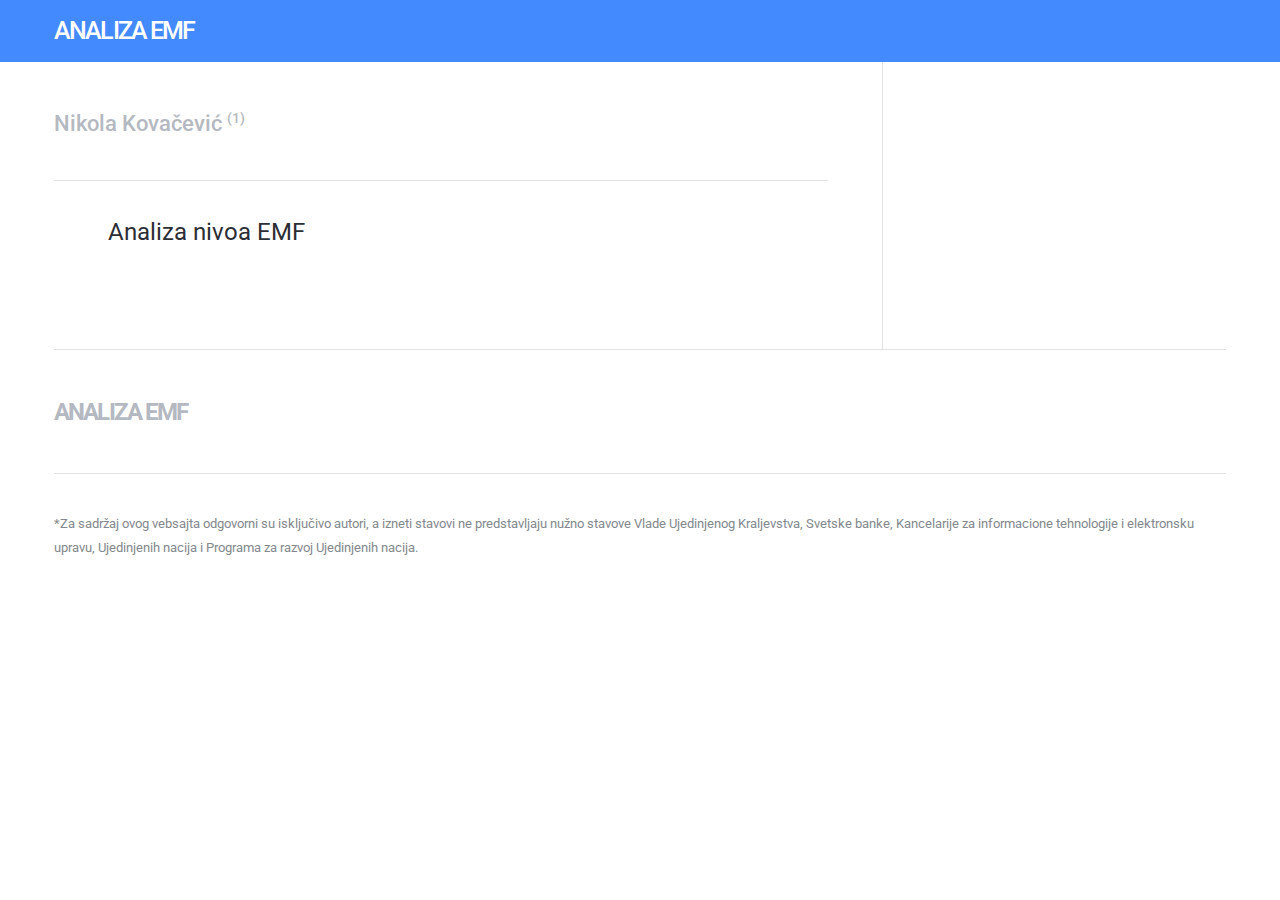
==== authors/nikola-kovacevic/index.html @ 3c8a0fc8 "Updated from Publii" ====
<!DOCTYPE html><html lang="sr"><head><meta charset="utf-8"><meta http-equiv="X-UA-Compatible" content="IE=edge"><meta name="viewport" content="width=device-width,initial-scale=1"><title>Author: Nikola Kovačević - Analiza EMF</title><meta name="robots" content="noindex, follow"><meta name="generator" content="Publii Open-Source CMS for Static Site"><link rel="alternate" type="application/atom+xml" href="https://nikolakovacevic4github.github.io/AnalizaEMF/feed.xml"><link rel="alternate" type="application/json" href="https://nikolakovacevic4github.github.io/AnalizaEMF/feed.json"><meta property="og:title" content="Nikola Kovačević"><meta property="og:site_name" content="Analiza EMF"><meta property="og:description" content=""><meta property="og:url" content="https://nikolakovacevic4github.github.io/AnalizaEMF/authors/nikola-kovacevic/"><meta property="og:type" content="website"><link rel="preconnect" href="https://fonts.gstatic.com/" crossorigin><link href="https://fonts.googleapis.com/css?family=Roboto:400,500&amp;subset=latin-ext&amp;display=swap" rel="stylesheet"><link rel="stylesheet" href="https://nikolakovacevic4github.github.io/AnalizaEMF/assets/css/style.css?v=1083d802e3f46e75f95035fd641fe7af"><script type="application/ld+json">{"@context":"http://schema.org","@type":"Organization","name":"Analiza EMF","url":"https://nikolakovacevic4github.github.io/AnalizaEMF/"}</script><script async src="https://nikolakovacevic4github.github.io/AnalizaEMF/assets/js/lazysizes.min.js?v=300b16f1c14e1537e6b064f464ab33b1"></script></head><body><header class="topbar js-top is-sticky"><div class="topbar__inner"><a class="logo" href="https://nikolakovacevic4github.github.io/AnalizaEMF/">Analiza EMF</a></div></header><div class="content"><main class="main"><div class="page"><div><h1 class="page__title box__title">Nikola Kovačević <sup>(1)</sup></h1></div></div><div class="cat cat--layout-1col"><article class="cat__item"><div class="cat__item-inner"><a href="https://nikolakovacevic4github.github.io/AnalizaEMF/analiza-nivoa-emf.html" class="cat__item-image-link" style="padding-bottom: calc(/ * 100%)"><img class="lazyload cat__item-image" src="" data-srcset="" data-sizes="auto" data-expand="300" alt=""></a><header class="u-header"><h2><a href="https://nikolakovacevic4github.github.io/AnalizaEMF/analiza-nivoa-emf.html">Analiza nivoa EMF</a></h2></header></div></article></div></main><div class="sidebar"></div><footer class="footer"><a class="footer__logo" href="https://nikolakovacevic4github.github.io/AnalizaEMF/">Analiza EMF</a><nav><ul class="footer__nav"></ul></nav><div class="footer__copyright">*Za sadržaj ovog vebsajta odgovorni su isključivo autori, a izneti stavovi ne predstavljaju nužno stavove Vlade Ujedinjenog Kraljevstva, Svetske banke, Kancelarije za informacione tehnologije i elektronsku upravu, Ujedinjenih nacija i Programa za razvoj Ujedinjenih nacija.</div></footer></div><script defer="defer" src="https://nikolakovacevic4github.github.io/AnalizaEMF/assets/js/jquery-3.2.1.slim.min.js?v=5f48fc77cac90c4778fa24ec9c57f37d"></script><script defer="defer" src="https://nikolakovacevic4github.github.io/AnalizaEMF/assets/js/scripts.min.js?v=07b53ae91f8045eab042a695e4a26034"></script></body></html>
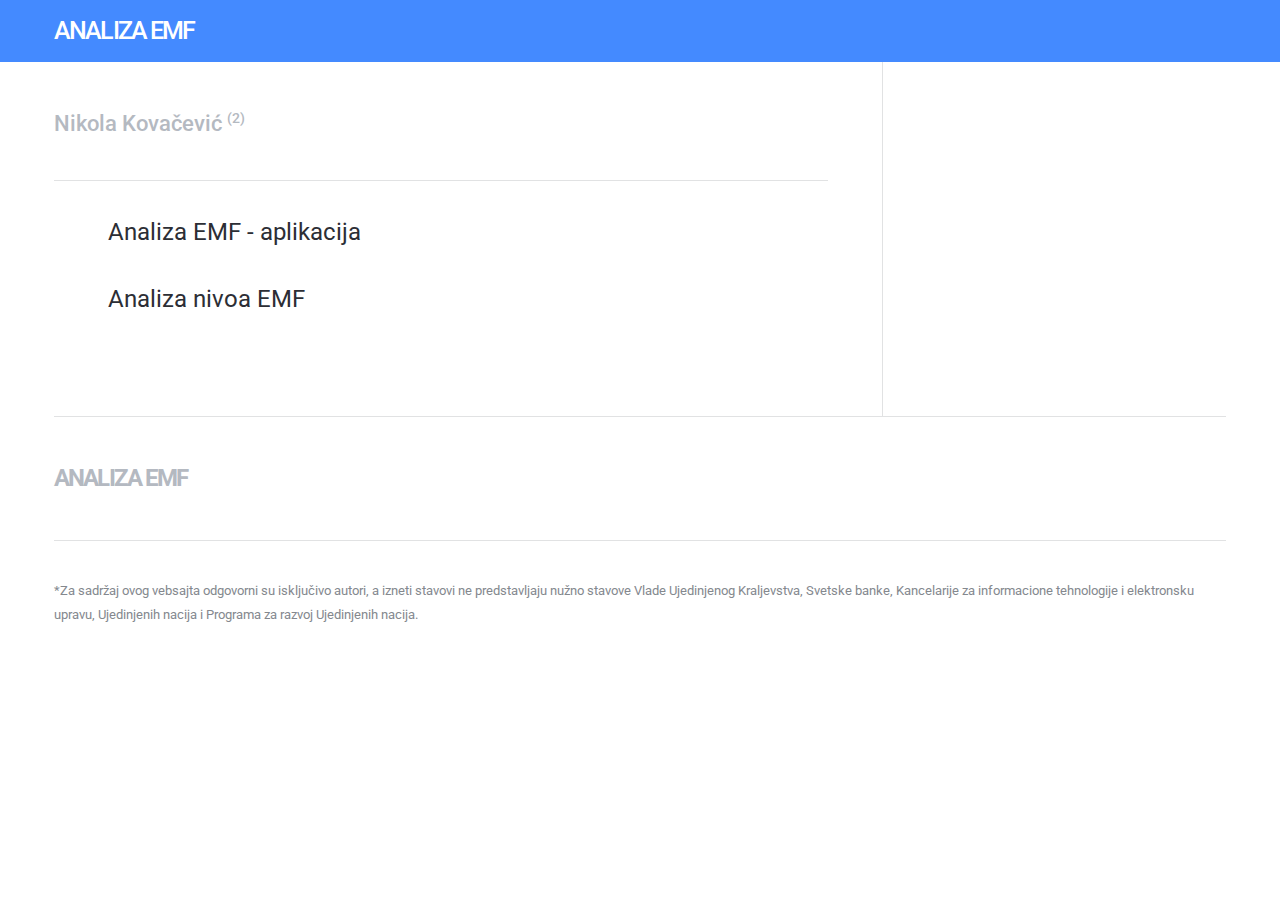
==== commit f99e2d08: "Updated from Publii" ====
--- a/authors/nikola-kovacevic/index.html
+++ b/authors/nikola-kovacevic/index.html
@@ -1 +1 @@
-<!DOCTYPE html><html lang="sr"><head><meta charset="utf-8"><meta http-equiv="X-UA-Compatible" content="IE=edge"><meta name="viewport" content="width=device-width,initial-scale=1"><title>Author: Nikola Kovačević - Analiza EMF</title><meta name="robots" content="noindex, follow"><meta name="generator" content="Publii Open-Source CMS for Static Site"><link rel="alternate" type="application/atom+xml" href="https://nikolakovacevic4github.github.io/AnalizaEMF/feed.xml"><link rel="alternate" type="application/json" href="https://nikolakovacevic4github.github.io/AnalizaEMF/feed.json"><meta property="og:title" content="Nikola Kovačević"><meta property="og:site_name" content="Analiza EMF"><meta property="og:description" content=""><meta property="og:url" content="https://nikolakovacevic4github.github.io/AnalizaEMF/authors/nikola-kovacevic/"><meta property="og:type" content="website"><link rel="preconnect" href="https://fonts.gstatic.com/" crossorigin><link href="https://fonts.googleapis.com/css?family=Roboto:400,500&amp;subset=latin-ext&amp;display=swap" rel="stylesheet"><link rel="stylesheet" href="https://nikolakovacevic4github.github.io/AnalizaEMF/assets/css/style.css?v=1083d802e3f46e75f95035fd641fe7af"><script type="application/ld+json">{"@context":"http://schema.org","@type":"Organization","name":"Analiza EMF","url":"https://nikolakovacevic4github.github.io/AnalizaEMF/"}</script><script async src="https://nikolakovacevic4github.github.io/AnalizaEMF/assets/js/lazysizes.min.js?v=300b16f1c14e1537e6b064f464ab33b1"></script></head><body><header class="topbar js-top is-sticky"><div class="topbar__inner"><a class="logo" href="https://nikolakovacevic4github.github.io/AnalizaEMF/">Analiza EMF</a></div></header><div class="content"><main class="main"><div class="page"><div><h1 class="page__title box__title">Nikola Kovačević <sup>(1)</sup></h1></div></div><div class="cat cat--layout-1col"><article class="cat__item"><div class="cat__item-inner"><a href="https://nikolakovacevic4github.github.io/AnalizaEMF/analiza-nivoa-emf.html" class="cat__item-image-link" style="padding-bottom: calc(/ * 100%)"><img class="lazyload cat__item-image" src="" data-srcset="" data-sizes="auto" data-expand="300" alt=""></a><header class="u-header"><h2><a href="https://nikolakovacevic4github.github.io/AnalizaEMF/analiza-nivoa-emf.html">Analiza nivoa EMF</a></h2></header></div></article></div></main><div class="sidebar"></div><footer class="footer"><a class="footer__logo" href="https://nikolakovacevic4github.github.io/AnalizaEMF/">Analiza EMF</a><nav><ul class="footer__nav"></ul></nav><div class="footer__copyright">*Za sadržaj ovog vebsajta odgovorni su isključivo autori, a izneti stavovi ne predstavljaju nužno stavove Vlade Ujedinjenog Kraljevstva, Svetske banke, Kancelarije za informacione tehnologije i elektronsku upravu, Ujedinjenih nacija i Programa za razvoj Ujedinjenih nacija.</div></footer></div><script defer="defer" src="https://nikolakovacevic4github.github.io/AnalizaEMF/assets/js/jquery-3.2.1.slim.min.js?v=5f48fc77cac90c4778fa24ec9c57f37d"></script><script defer="defer" src="https://nikolakovacevic4github.github.io/AnalizaEMF/assets/js/scripts.min.js?v=07b53ae91f8045eab042a695e4a26034"></script></body></html>+<!DOCTYPE html><html lang="sr"><head><meta charset="utf-8"><meta http-equiv="X-UA-Compatible" content="IE=edge"><meta name="viewport" content="width=device-width,initial-scale=1"><title>Author: Nikola Kovačević - Analiza EMF</title><meta name="robots" content="noindex, follow"><meta name="generator" content="Publii Open-Source CMS for Static Site"><link rel="alternate" type="application/atom+xml" href="https://nikolakovacevic4github.github.io/AnalizaEMF/feed.xml"><link rel="alternate" type="application/json" href="https://nikolakovacevic4github.github.io/AnalizaEMF/feed.json"><meta property="og:title" content="Nikola Kovačević"><meta property="og:site_name" content="Analiza EMF"><meta property="og:description" content=""><meta property="og:url" content="https://nikolakovacevic4github.github.io/AnalizaEMF/authors/nikola-kovacevic/"><meta property="og:type" content="website"><link rel="preconnect" href="https://fonts.gstatic.com/" crossorigin><link href="https://fonts.googleapis.com/css?family=Roboto:400,500&amp;subset=latin-ext&amp;display=swap" rel="stylesheet"><link rel="stylesheet" href="https://nikolakovacevic4github.github.io/AnalizaEMF/assets/css/style.css?v=1083d802e3f46e75f95035fd641fe7af"><script type="application/ld+json">{"@context":"http://schema.org","@type":"Organization","name":"Analiza EMF","url":"https://nikolakovacevic4github.github.io/AnalizaEMF/"}</script><script async src="https://nikolakovacevic4github.github.io/AnalizaEMF/assets/js/lazysizes.min.js?v=300b16f1c14e1537e6b064f464ab33b1"></script></head><body><header class="topbar js-top is-sticky"><div class="topbar__inner"><a class="logo" href="https://nikolakovacevic4github.github.io/AnalizaEMF/">Analiza EMF</a></div></header><div class="content"><main class="main"><div class="page"><div><h1 class="page__title box__title">Nikola Kovačević <sup>(2)</sup></h1></div></div><div class="cat cat--layout-1col"><article class="cat__item"><div class="cat__item-inner"><a href="https://nikolakovacevic4github.github.io/AnalizaEMF/analiza-emf-aplikacija.html" class="cat__item-image-link" style="padding-bottom: calc(/ * 100%)"><img class="lazyload cat__item-image" src="" data-srcset="" data-sizes="auto" data-expand="300" alt=""></a><header class="u-header"><h2><a href="https://nikolakovacevic4github.github.io/AnalizaEMF/analiza-emf-aplikacija.html">Analiza EMF - aplikacija</a></h2></header></div></article><article class="cat__item"><div class="cat__item-inner"><a href="https://nikolakovacevic4github.github.io/AnalizaEMF/analiza-nivoa-emf.html" class="cat__item-image-link" style="padding-bottom: calc(/ * 100%)"><img class="lazyload cat__item-image" src="" data-srcset="" data-sizes="auto" data-expand="300" alt=""></a><header class="u-header"><h2><a href="https://nikolakovacevic4github.github.io/AnalizaEMF/analiza-nivoa-emf.html">Analiza nivoa EMF</a></h2></header></div></article></div></main><div class="sidebar"></div><footer class="footer"><a class="footer__logo" href="https://nikolakovacevic4github.github.io/AnalizaEMF/">Analiza EMF</a><nav><ul class="footer__nav"></ul></nav><div class="footer__copyright">*Za sadržaj ovog vebsajta odgovorni su isključivo autori, a izneti stavovi ne predstavljaju nužno stavove Vlade Ujedinjenog Kraljevstva, Svetske banke, Kancelarije za informacione tehnologije i elektronsku upravu, Ujedinjenih nacija i Programa za razvoj Ujedinjenih nacija.</div></footer></div><script defer="defer" src="https://nikolakovacevic4github.github.io/AnalizaEMF/assets/js/jquery-3.2.1.slim.min.js?v=5f48fc77cac90c4778fa24ec9c57f37d"></script><script defer="defer" src="https://nikolakovacevic4github.github.io/AnalizaEMF/assets/js/scripts.min.js?v=07b53ae91f8045eab042a695e4a26034"></script></body></html>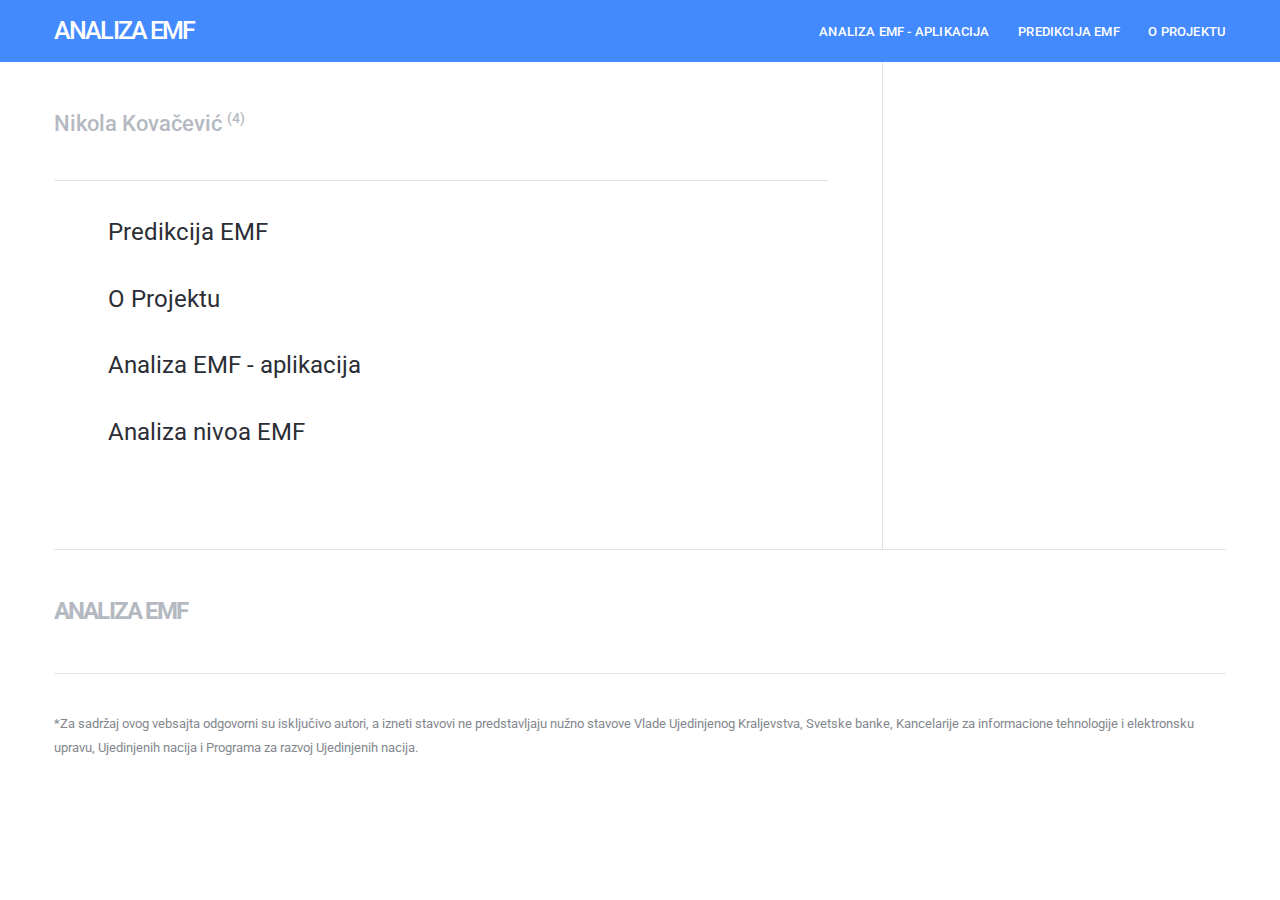
==== commit 1c721acd: "Updated from Publii" ====
--- a/authors/nikola-kovacevic/index.html
+++ b/authors/nikola-kovacevic/index.html
@@ -1 +1 @@
-<!DOCTYPE html><html lang="sr"><head><meta charset="utf-8"><meta http-equiv="X-UA-Compatible" content="IE=edge"><meta name="viewport" content="width=device-width,initial-scale=1"><title>Author: Nikola Kovačević - Analiza EMF</title><meta name="robots" content="noindex, follow"><meta name="generator" content="Publii Open-Source CMS for Static Site"><link rel="alternate" type="application/atom+xml" href="https://nikolakovacevic4github.github.io/AnalizaEMF/feed.xml"><link rel="alternate" type="application/json" href="https://nikolakovacevic4github.github.io/AnalizaEMF/feed.json"><meta property="og:title" content="Nikola Kovačević"><meta property="og:site_name" content="Analiza EMF"><meta property="og:description" content=""><meta property="og:url" content="https://nikolakovacevic4github.github.io/AnalizaEMF/authors/nikola-kovacevic/"><meta property="og:type" content="website"><link rel="preconnect" href="https://fonts.gstatic.com/" crossorigin><link href="https://fonts.googleapis.com/css?family=Roboto:400,500&amp;subset=latin-ext&amp;display=swap" rel="stylesheet"><link rel="stylesheet" href="https://nikolakovacevic4github.github.io/AnalizaEMF/assets/css/style.css?v=1083d802e3f46e75f95035fd641fe7af"><script type="application/ld+json">{"@context":"http://schema.org","@type":"Organization","name":"Analiza EMF","url":"https://nikolakovacevic4github.github.io/AnalizaEMF/"}</script><script async src="https://nikolakovacevic4github.github.io/AnalizaEMF/assets/js/lazysizes.min.js?v=300b16f1c14e1537e6b064f464ab33b1"></script></head><body><header class="topbar js-top is-sticky"><div class="topbar__inner"><a class="logo" href="https://nikolakovacevic4github.github.io/AnalizaEMF/">Analiza EMF</a></div></header><div class="content"><main class="main"><div class="page"><div><h1 class="page__title box__title">Nikola Kovačević <sup>(2)</sup></h1></div></div><div class="cat cat--layout-1col"><article class="cat__item"><div class="cat__item-inner"><a href="https://nikolakovacevic4github.github.io/AnalizaEMF/analiza-emf-aplikacija.html" class="cat__item-image-link" style="padding-bottom: calc(/ * 100%)"><img class="lazyload cat__item-image" src="" data-srcset="" data-sizes="auto" data-expand="300" alt=""></a><header class="u-header"><h2><a href="https://nikolakovacevic4github.github.io/AnalizaEMF/analiza-emf-aplikacija.html">Analiza EMF - aplikacija</a></h2></header></div></article><article class="cat__item"><div class="cat__item-inner"><a href="https://nikolakovacevic4github.github.io/AnalizaEMF/analiza-nivoa-emf.html" class="cat__item-image-link" style="padding-bottom: calc(/ * 100%)"><img class="lazyload cat__item-image" src="" data-srcset="" data-sizes="auto" data-expand="300" alt=""></a><header class="u-header"><h2><a href="https://nikolakovacevic4github.github.io/AnalizaEMF/analiza-nivoa-emf.html">Analiza nivoa EMF</a></h2></header></div></article></div></main><div class="sidebar"></div><footer class="footer"><a class="footer__logo" href="https://nikolakovacevic4github.github.io/AnalizaEMF/">Analiza EMF</a><nav><ul class="footer__nav"></ul></nav><div class="footer__copyright">*Za sadržaj ovog vebsajta odgovorni su isključivo autori, a izneti stavovi ne predstavljaju nužno stavove Vlade Ujedinjenog Kraljevstva, Svetske banke, Kancelarije za informacione tehnologije i elektronsku upravu, Ujedinjenih nacija i Programa za razvoj Ujedinjenih nacija.</div></footer></div><script defer="defer" src="https://nikolakovacevic4github.github.io/AnalizaEMF/assets/js/jquery-3.2.1.slim.min.js?v=5f48fc77cac90c4778fa24ec9c57f37d"></script><script defer="defer" src="https://nikolakovacevic4github.github.io/AnalizaEMF/assets/js/scripts.min.js?v=07b53ae91f8045eab042a695e4a26034"></script></body></html>+<!DOCTYPE html><html lang="sr"><head><meta charset="utf-8"><meta http-equiv="X-UA-Compatible" content="IE=edge"><meta name="viewport" content="width=device-width,initial-scale=1"><title>Author: Nikola Kovačević - Analiza EMF</title><meta name="robots" content="noindex, follow"><meta name="generator" content="Publii Open-Source CMS for Static Site"><link rel="alternate" type="application/atom+xml" href="https://nikolakovacevic4github.github.io/AnalizaEMF/feed.xml"><link rel="alternate" type="application/json" href="https://nikolakovacevic4github.github.io/AnalizaEMF/feed.json"><meta property="og:title" content="Nikola Kovačević"><meta property="og:site_name" content="Analiza EMF"><meta property="og:description" content=""><meta property="og:url" content="https://nikolakovacevic4github.github.io/AnalizaEMF/authors/nikola-kovacevic/"><meta property="og:type" content="website"><link rel="preconnect" href="https://fonts.gstatic.com/" crossorigin><link href="https://fonts.googleapis.com/css?family=Roboto:400,500&amp;subset=latin-ext&amp;display=swap" rel="stylesheet"><link rel="stylesheet" href="https://nikolakovacevic4github.github.io/AnalizaEMF/assets/css/style.css?v=1083d802e3f46e75f95035fd641fe7af"><script type="application/ld+json">{"@context":"http://schema.org","@type":"Organization","name":"Analiza EMF","url":"https://nikolakovacevic4github.github.io/AnalizaEMF/"}</script><script async src="https://nikolakovacevic4github.github.io/AnalizaEMF/assets/js/lazysizes.min.js?v=300b16f1c14e1537e6b064f464ab33b1"></script></head><body><header class="topbar js-top is-sticky"><div class="topbar__inner"><a class="logo" href="https://nikolakovacevic4github.github.io/AnalizaEMF/">Analiza EMF</a><nav class="navbar js-navbar"><button class="navbar__toggle js-navbar__toggle">Menu</button><ul class="navbar__menu"><li><a href="https://nikolakovacevic4github.github.io/AnalizaEMF/analiza-emf-aplikacija.html" target="_self">Analiza EMF - aplikacija</a></li><li><a href="https://nikolakovacevic4github.github.io/AnalizaEMF/predikcija-emf.html" target="_self">Predikcija EMF</a></li><li><a href="https://nikolakovacevic4github.github.io/AnalizaEMF/o-projektu.html" target="_self">O projektu</a></li></ul></nav></div></header><div class="content"><main class="main"><div class="page"><div><h1 class="page__title box__title">Nikola Kovačević <sup>(4)</sup></h1></div></div><div class="cat cat--layout-1col"><article class="cat__item"><div class="cat__item-inner"><a href="https://nikolakovacevic4github.github.io/AnalizaEMF/predikcija-emf.html" class="cat__item-image-link" style="padding-bottom: calc(/ * 100%)"><img class="lazyload cat__item-image" src="" data-srcset="" data-sizes="auto" data-expand="300" alt=""></a><header class="u-header"><h2><a href="https://nikolakovacevic4github.github.io/AnalizaEMF/predikcija-emf.html">Predikcija EMF</a></h2></header></div></article><article class="cat__item"><div class="cat__item-inner"><a href="https://nikolakovacevic4github.github.io/AnalizaEMF/o-projektu.html" class="cat__item-image-link" style="padding-bottom: calc(/ * 100%)"><img class="lazyload cat__item-image" src="" data-srcset="" data-sizes="auto" data-expand="300" alt=""></a><header class="u-header"><h2><a href="https://nikolakovacevic4github.github.io/AnalizaEMF/o-projektu.html">O Projektu</a></h2></header></div></article><article class="cat__item"><div class="cat__item-inner"><a href="https://nikolakovacevic4github.github.io/AnalizaEMF/analiza-emf-aplikacija.html" class="cat__item-image-link" style="padding-bottom: calc(/ * 100%)"><img class="lazyload cat__item-image" src="" data-srcset="" data-sizes="auto" data-expand="300" alt=""></a><header class="u-header"><h2><a href="https://nikolakovacevic4github.github.io/AnalizaEMF/analiza-emf-aplikacija.html">Analiza EMF - aplikacija</a></h2></header></div></article><article class="cat__item"><div class="cat__item-inner"><a href="https://nikolakovacevic4github.github.io/AnalizaEMF/analiza-nivoa-emf.html" class="cat__item-image-link" style="padding-bottom: calc(/ * 100%)"><img class="lazyload cat__item-image" src="" data-srcset="" data-sizes="auto" data-expand="300" alt=""></a><header class="u-header"><h2><a href="https://nikolakovacevic4github.github.io/AnalizaEMF/analiza-nivoa-emf.html">Analiza nivoa EMF</a></h2></header></div></article></div></main><div class="sidebar"></div><footer class="footer"><a class="footer__logo" href="https://nikolakovacevic4github.github.io/AnalizaEMF/">Analiza EMF</a><nav><ul class="footer__nav"></ul></nav><div class="footer__copyright">*Za sadržaj ovog vebsajta odgovorni su isključivo autori, a izneti stavovi ne predstavljaju nužno stavove Vlade Ujedinjenog Kraljevstva, Svetske banke, Kancelarije za informacione tehnologije i elektronsku upravu, Ujedinjenih nacija i Programa za razvoj Ujedinjenih nacija.</div></footer></div><script defer="defer" src="https://nikolakovacevic4github.github.io/AnalizaEMF/assets/js/jquery-3.2.1.slim.min.js?v=5f48fc77cac90c4778fa24ec9c57f37d"></script><script defer="defer" src="https://nikolakovacevic4github.github.io/AnalizaEMF/assets/js/scripts.min.js?v=07b53ae91f8045eab042a695e4a26034"></script></body></html>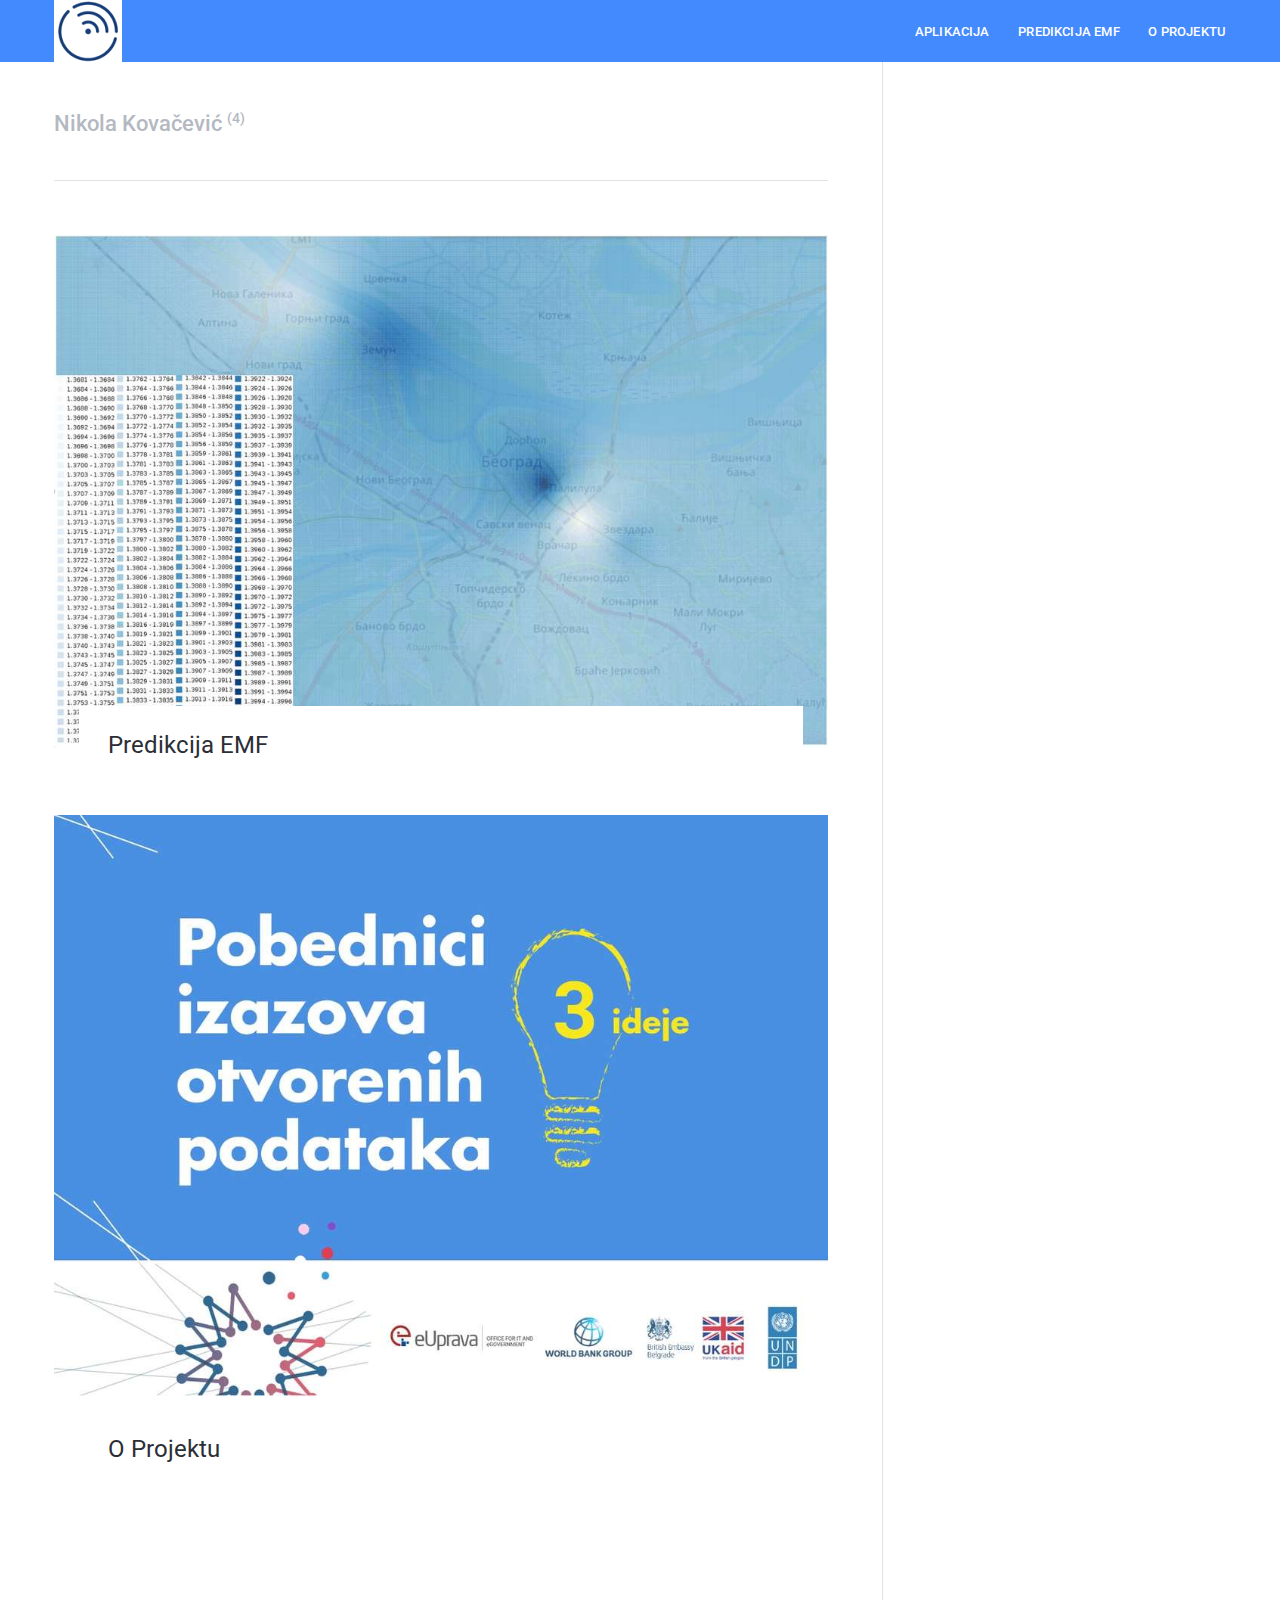
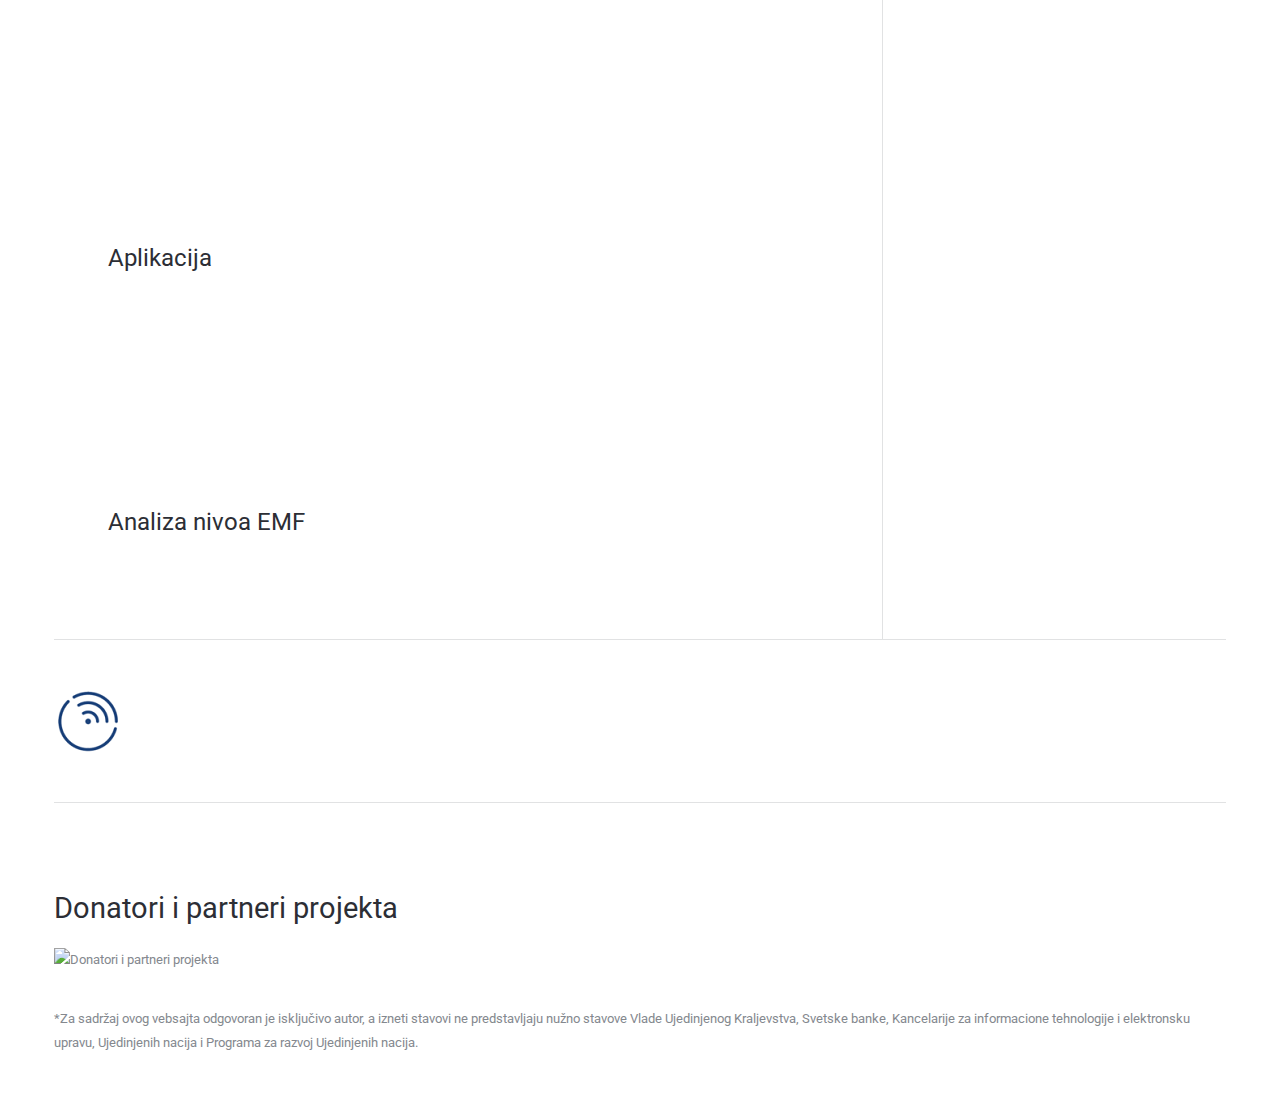
==== commit a0705216: "Updated from Publii" ====
--- a/authors/nikola-kovacevic/index.html
+++ b/authors/nikola-kovacevic/index.html
@@ -1 +1 @@
-<!DOCTYPE html><html lang="sr"><head><meta charset="utf-8"><meta http-equiv="X-UA-Compatible" content="IE=edge"><meta name="viewport" content="width=device-width,initial-scale=1"><title>Author: Nikola Kovačević - Analiza EMF</title><meta name="robots" content="noindex, follow"><meta name="generator" content="Publii Open-Source CMS for Static Site"><link rel="alternate" type="application/atom+xml" href="https://nikolakovacevic4github.github.io/AnalizaEMF/feed.xml"><link rel="alternate" type="application/json" href="https://nikolakovacevic4github.github.io/AnalizaEMF/feed.json"><meta property="og:title" content="Nikola Kovačević"><meta property="og:site_name" content="Analiza EMF"><meta property="og:description" content=""><meta property="og:url" content="https://nikolakovacevic4github.github.io/AnalizaEMF/authors/nikola-kovacevic/"><meta property="og:type" content="website"><link rel="preconnect" href="https://fonts.gstatic.com/" crossorigin><link href="https://fonts.googleapis.com/css?family=Roboto:400,500&amp;subset=latin-ext&amp;display=swap" rel="stylesheet"><link rel="stylesheet" href="https://nikolakovacevic4github.github.io/AnalizaEMF/assets/css/style.css?v=1083d802e3f46e75f95035fd641fe7af"><script type="application/ld+json">{"@context":"http://schema.org","@type":"Organization","name":"Analiza EMF","url":"https://nikolakovacevic4github.github.io/AnalizaEMF/"}</script><script async src="https://nikolakovacevic4github.github.io/AnalizaEMF/assets/js/lazysizes.min.js?v=300b16f1c14e1537e6b064f464ab33b1"></script></head><body><header class="topbar js-top is-sticky"><div class="topbar__inner"><a class="logo" href="https://nikolakovacevic4github.github.io/AnalizaEMF/">Analiza EMF</a><nav class="navbar js-navbar"><button class="navbar__toggle js-navbar__toggle">Menu</button><ul class="navbar__menu"><li><a href="https://nikolakovacevic4github.github.io/AnalizaEMF/analiza-emf-aplikacija.html" target="_self">Analiza EMF - aplikacija</a></li><li><a href="https://nikolakovacevic4github.github.io/AnalizaEMF/predikcija-emf.html" target="_self">Predikcija EMF</a></li><li><a href="https://nikolakovacevic4github.github.io/AnalizaEMF/o-projektu.html" target="_self">O projektu</a></li></ul></nav></div></header><div class="content"><main class="main"><div class="page"><div><h1 class="page__title box__title">Nikola Kovačević <sup>(4)</sup></h1></div></div><div class="cat cat--layout-1col"><article class="cat__item"><div class="cat__item-inner"><a href="https://nikolakovacevic4github.github.io/AnalizaEMF/predikcija-emf.html" class="cat__item-image-link" style="padding-bottom: calc(/ * 100%)"><img class="lazyload cat__item-image" src="" data-srcset="" data-sizes="auto" data-expand="300" alt=""></a><header class="u-header"><h2><a href="https://nikolakovacevic4github.github.io/AnalizaEMF/predikcija-emf.html">Predikcija EMF</a></h2></header></div></article><article class="cat__item"><div class="cat__item-inner"><a href="https://nikolakovacevic4github.github.io/AnalizaEMF/o-projektu.html" class="cat__item-image-link" style="padding-bottom: calc(/ * 100%)"><img class="lazyload cat__item-image" src="" data-srcset="" data-sizes="auto" data-expand="300" alt=""></a><header class="u-header"><h2><a href="https://nikolakovacevic4github.github.io/AnalizaEMF/o-projektu.html">O Projektu</a></h2></header></div></article><article class="cat__item"><div class="cat__item-inner"><a href="https://nikolakovacevic4github.github.io/AnalizaEMF/analiza-emf-aplikacija.html" class="cat__item-image-link" style="padding-bottom: calc(/ * 100%)"><img class="lazyload cat__item-image" src="" data-srcset="" data-sizes="auto" data-expand="300" alt=""></a><header class="u-header"><h2><a href="https://nikolakovacevic4github.github.io/AnalizaEMF/analiza-emf-aplikacija.html">Analiza EMF - aplikacija</a></h2></header></div></article><article class="cat__item"><div class="cat__item-inner"><a href="https://nikolakovacevic4github.github.io/AnalizaEMF/analiza-nivoa-emf.html" class="cat__item-image-link" style="padding-bottom: calc(/ * 100%)"><img class="lazyload cat__item-image" src="" data-srcset="" data-sizes="auto" data-expand="300" alt=""></a><header class="u-header"><h2><a href="https://nikolakovacevic4github.github.io/AnalizaEMF/analiza-nivoa-emf.html">Analiza nivoa EMF</a></h2></header></div></article></div></main><div class="sidebar"></div><footer class="footer"><a class="footer__logo" href="https://nikolakovacevic4github.github.io/AnalizaEMF/">Analiza EMF</a><nav><ul class="footer__nav"></ul></nav><div class="footer__copyright">*Za sadržaj ovog vebsajta odgovorni su isključivo autori, a izneti stavovi ne predstavljaju nužno stavove Vlade Ujedinjenog Kraljevstva, Svetske banke, Kancelarije za informacione tehnologije i elektronsku upravu, Ujedinjenih nacija i Programa za razvoj Ujedinjenih nacija.</div></footer></div><script defer="defer" src="https://nikolakovacevic4github.github.io/AnalizaEMF/assets/js/jquery-3.2.1.slim.min.js?v=5f48fc77cac90c4778fa24ec9c57f37d"></script><script defer="defer" src="https://nikolakovacevic4github.github.io/AnalizaEMF/assets/js/scripts.min.js?v=07b53ae91f8045eab042a695e4a26034"></script></body></html>+<!DOCTYPE html><html lang="sr"><head><meta charset="utf-8"><meta http-equiv="X-UA-Compatible" content="IE=edge"><meta name="viewport" content="width=device-width,initial-scale=1"><title>Author: Nikola Kovačević - Analiza EMF</title><meta name="robots" content="noindex, follow"><meta name="generator" content="Publii Open-Source CMS for Static Site"><link rel="alternate" type="application/atom+xml" href="https://nikolakovacevic4github.github.io/AnalizaEMF/feed.xml"><link rel="alternate" type="application/json" href="https://nikolakovacevic4github.github.io/AnalizaEMF/feed.json"><meta property="og:title" content="Nikola Kovačević"><meta property="og:image" content="https://nikolakovacevic4github.github.io/AnalizaEMF/media/website/emflogo2.png"><meta property="og:site_name" content="Analiza EMF"><meta property="og:description" content=""><meta property="og:url" content="https://nikolakovacevic4github.github.io/AnalizaEMF/authors/nikola-kovacevic/"><meta property="og:type" content="website"><link rel="shortcut icon" href="https://nikolakovacevic4github.github.io/AnalizaEMF/media/website/favicon.png" type="image/png"><link rel="preconnect" href="https://fonts.gstatic.com/" crossorigin><link href="https://fonts.googleapis.com/css?family=Roboto:400,500&amp;subset=latin-ext&amp;display=swap" rel="stylesheet"><link rel="stylesheet" href="https://nikolakovacevic4github.github.io/AnalizaEMF/assets/css/style.css?v=e02e9b74ac409039eeaef59bd14a751e"><script type="application/ld+json">{"@context":"http://schema.org","@type":"Organization","name":"Analiza EMF","logo":"https://nikolakovacevic4github.github.io/AnalizaEMF/media/website/emflogo2.png","url":"https://nikolakovacevic4github.github.io/AnalizaEMF/"}</script><script async src="https://nikolakovacevic4github.github.io/AnalizaEMF/assets/js/lazysizes.min.js?v=300b16f1c14e1537e6b064f464ab33b1"></script></head><body><header class="topbar js-top is-sticky"><div class="topbar__inner"><a class="logo" href="https://nikolakovacevic4github.github.io/AnalizaEMF/"><img src="https://nikolakovacevic4github.github.io/AnalizaEMF/media/website/emflogo2.png" alt="Analiza EMF"></a><nav class="navbar js-navbar"><button class="navbar__toggle js-navbar__toggle">Menu</button><ul class="navbar__menu"><li><a href="https://nikolakovacevic4github.github.io/AnalizaEMF/analiza-emf-aplikacija.html" target="_self">Aplikacija</a></li><li><a href="https://nikolakovacevic4github.github.io/AnalizaEMF/predikcija-emf.html" target="_self">Predikcija EMF</a></li><li><a href="https://nikolakovacevic4github.github.io/AnalizaEMF/o-projektu.html" target="_self">O projektu</a></li></ul></nav></div></header><div class="content"><main class="main"><div class="page"><div><h1 class="page__title box__title">Nikola Kovačević <sup>(4)</sup></h1></div></div><div class="cat cat--layout-1col"><article class="cat__item"><div class="cat__item-inner"><a href="https://nikolakovacevic4github.github.io/AnalizaEMF/predikcija-emf.html" class="cat__item-image-link" style="padding-bottom: calc(1135/1713 * 100%)"><img class="lazyload cat__item-image" src="https://nikolakovacevic4github.github.io/AnalizaEMF/media/posts/4/responsive/EMFpredikcija-xs.jpg" data-srcset="https://nikolakovacevic4github.github.io/AnalizaEMF/media/posts/4/responsive/EMFpredikcija-xs.jpg 300w ,https://nikolakovacevic4github.github.io/AnalizaEMF/media/posts/4/responsive/EMFpredikcija-sm.jpg 480w ,https://nikolakovacevic4github.github.io/AnalizaEMF/media/posts/4/responsive/EMFpredikcija-md.jpg 768w ,https://nikolakovacevic4github.github.io/AnalizaEMF/media/posts/4/responsive/EMFpredikcija-lg.jpg 1024w" data-sizes="auto" data-expand="300" alt="Prostorna predikcija nivoa EMF - Beograd"></a><header class="u-header"><h2><a href="https://nikolakovacevic4github.github.io/AnalizaEMF/predikcija-emf.html">Predikcija EMF</a></h2></header></div></article><article class="cat__item"><div class="cat__item-inner"><a href="https://nikolakovacevic4github.github.io/AnalizaEMF/o-projektu.html" class="cat__item-image-link" style="padding-bottom: calc(1053/1280 * 100%)"><img class="lazyload cat__item-image" src="https://nikolakovacevic4github.github.io/AnalizaEMF/media/posts/3/responsive/izazov2-xs.jpg" data-srcset="https://nikolakovacevic4github.github.io/AnalizaEMF/media/posts/3/responsive/izazov2-xs.jpg 300w ,https://nikolakovacevic4github.github.io/AnalizaEMF/media/posts/3/responsive/izazov2-sm.jpg 480w ,https://nikolakovacevic4github.github.io/AnalizaEMF/media/posts/3/responsive/izazov2-md.jpg 768w ,https://nikolakovacevic4github.github.io/AnalizaEMF/media/posts/3/responsive/izazov2-lg.jpg 1024w" data-sizes="auto" data-expand="300" alt="Pobednici izazova otvorenih podataka"></a><header class="u-header"><h2><a href="https://nikolakovacevic4github.github.io/AnalizaEMF/o-projektu.html">O Projektu</a></h2></header></div></article><article class="cat__item"><div class="cat__item-inner"><a href="https://nikolakovacevic4github.github.io/AnalizaEMF/analiza-emf-aplikacija.html" class="cat__item-image-link" style="padding-bottom: calc(804/1815 * 100%)"><img class="lazyload cat__item-image" src="https://nikolakovacevic4github.github.io/AnalizaEMF/media/posts/2/responsive/EMF1-xs.jpg" data-srcset="https://nikolakovacevic4github.github.io/AnalizaEMF/media/posts/2/responsive/EMF1-xs.jpg 300w ,https://nikolakovacevic4github.github.io/AnalizaEMF/media/posts/2/responsive/EMF1-sm.jpg 480w ,https://nikolakovacevic4github.github.io/AnalizaEMF/media/posts/2/responsive/EMF1-md.jpg 768w ,https://nikolakovacevic4github.github.io/AnalizaEMF/media/posts/2/responsive/EMF1-lg.jpg 1024w" data-sizes="auto" data-expand="300" alt="Aplikacija za analizu"></a><header class="u-header"><h2><a href="https://nikolakovacevic4github.github.io/AnalizaEMF/analiza-emf-aplikacija.html">Aplikacija</a></h2></header></div></article><article class="cat__item"><div class="cat__item-inner"><a href="https://nikolakovacevic4github.github.io/AnalizaEMF/analiza-nivoa-emf.html" class="cat__item-image-link" style="padding-bottom: calc(370/1454 * 100%)"><img class="lazyload cat__item-image" src="https://nikolakovacevic4github.github.io/AnalizaEMF/media/posts/1/responsive/EMFheader-xs.jpg" data-srcset="https://nikolakovacevic4github.github.io/AnalizaEMF/media/posts/1/responsive/EMFheader-xs.jpg 300w ,https://nikolakovacevic4github.github.io/AnalizaEMF/media/posts/1/responsive/EMFheader-sm.jpg 480w ,https://nikolakovacevic4github.github.io/AnalizaEMF/media/posts/1/responsive/EMFheader-md.jpg 768w ,https://nikolakovacevic4github.github.io/AnalizaEMF/media/posts/1/responsive/EMFheader-lg.jpg 1024w" data-sizes="auto" data-expand="300" alt=""></a><header class="u-header"><h2><a href="https://nikolakovacevic4github.github.io/AnalizaEMF/analiza-nivoa-emf.html">Analiza nivoa EMF</a></h2></header></div></article></div></main><div class="sidebar"></div><footer class="footer"><a class="footer__logo" href="https://nikolakovacevic4github.github.io/AnalizaEMF/"><img src="https://nikolakovacevic4github.github.io/AnalizaEMF/media/website/emflogo2.png" alt="Analiza EMF"></a><nav><ul class="footer__nav"></ul></nav><div class="footer__copyright"><h2>Donatori i partneri projekta</h2><p><img class="align-justify" title="Donatori i partneri projekta" src="http://emf.mslabs.in.rs:8082/ms2emf/dist/MapStore2/web/client/product/plugins/attribution/geosolutions-brand.png" alt="Donatori i partneri projekta" width="658" height="120"></p><p>*Za sadržaj ovog vebsajta odgovoran je isključivo autor, a izneti stavovi ne predstavljaju nužno stavove Vlade Ujedinjenog Kraljevstva, Svetske banke, Kancelarije za informacione tehnologije i elektronsku upravu, Ujedinjenih nacija i Programa za razvoj Ujedinjenih nacija.</p></div></footer></div><script defer="defer" src="https://nikolakovacevic4github.github.io/AnalizaEMF/assets/js/jquery-3.2.1.slim.min.js?v=5f48fc77cac90c4778fa24ec9c57f37d"></script><script defer="defer" src="https://nikolakovacevic4github.github.io/AnalizaEMF/assets/js/scripts.min.js?v=07b53ae91f8045eab042a695e4a26034"></script></body></html>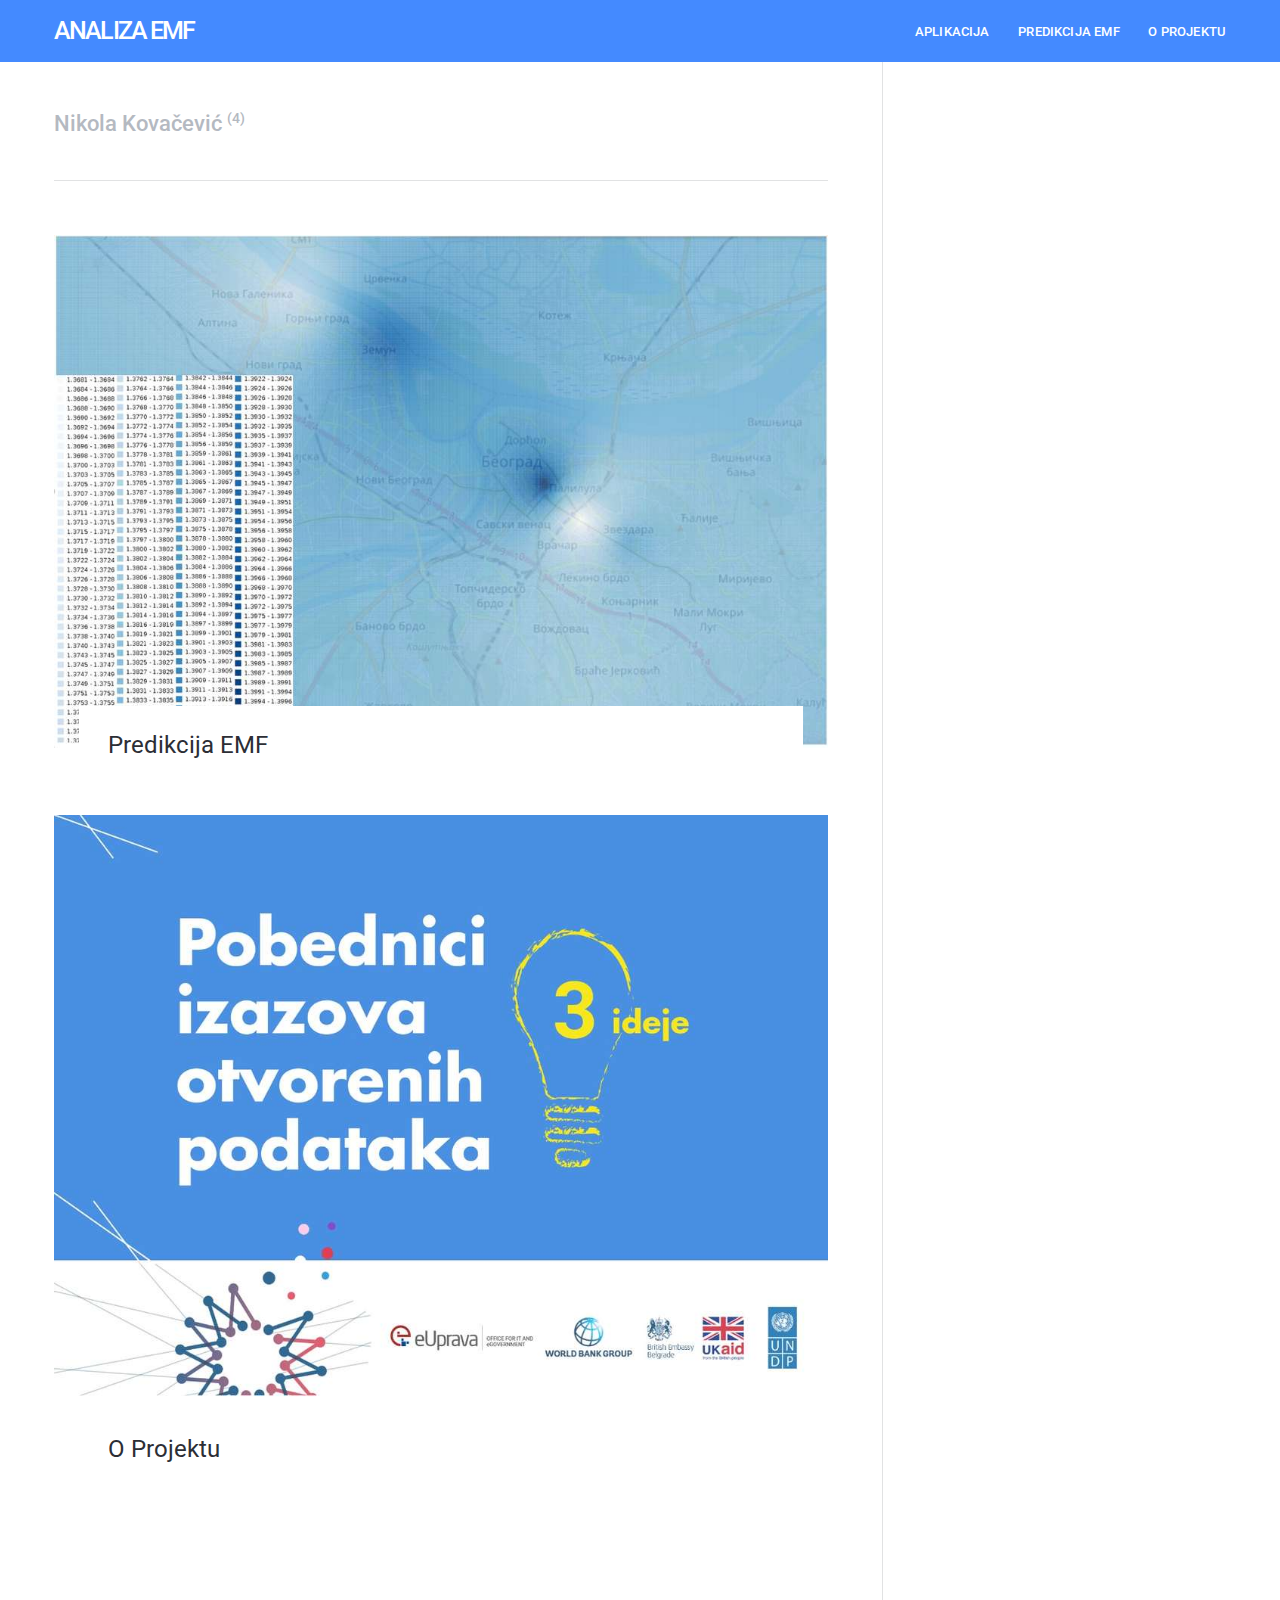
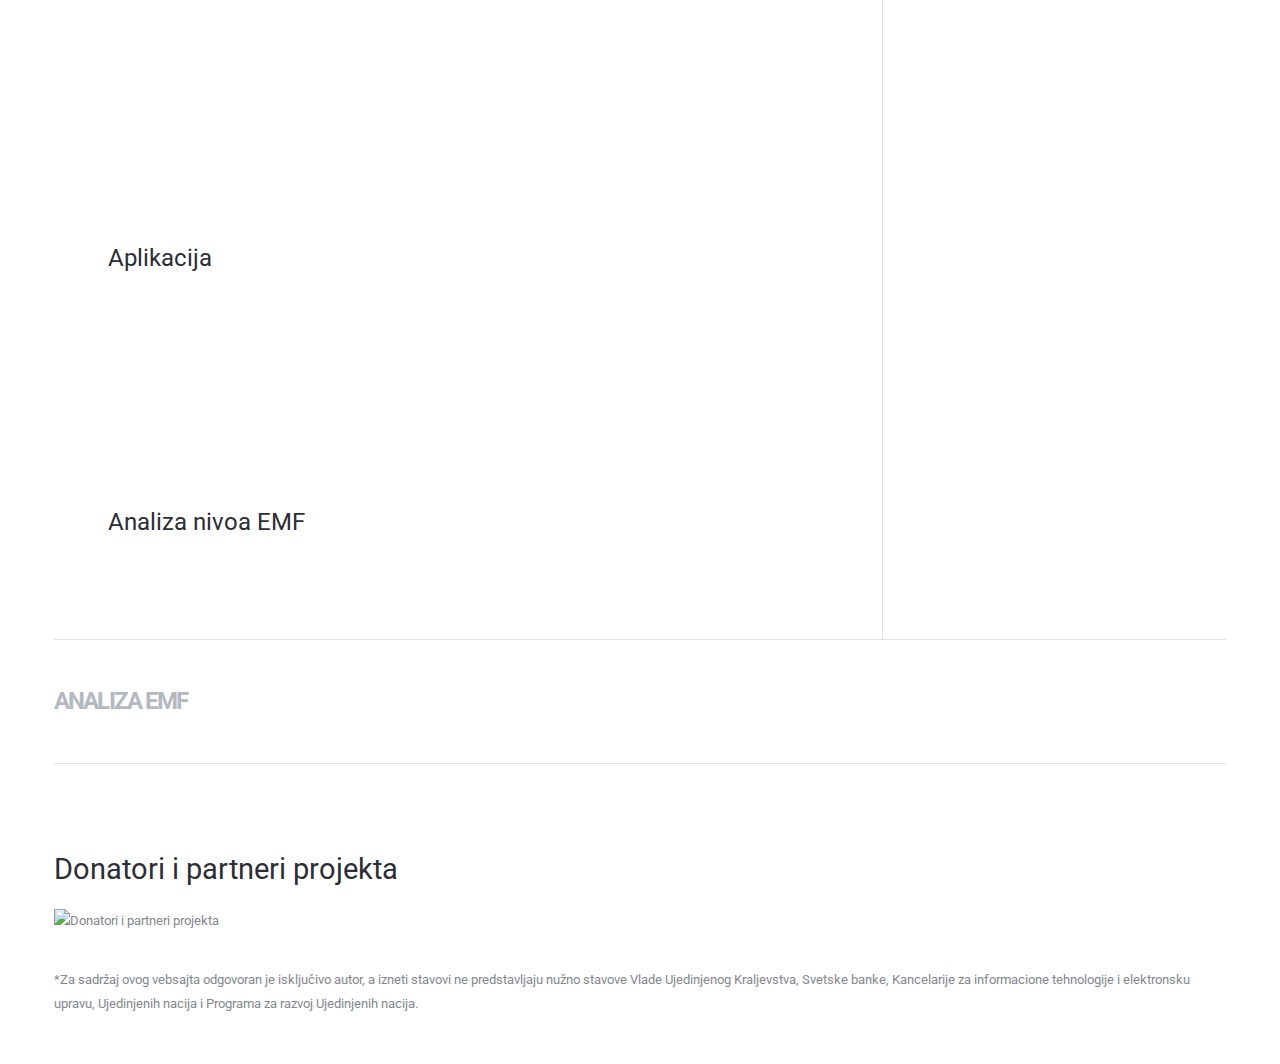
==== commit 29d33e5c: "Updated from Publii" ====
--- a/authors/nikola-kovacevic/index.html
+++ b/authors/nikola-kovacevic/index.html
@@ -1 +1 @@
-<!DOCTYPE html><html lang="sr"><head><meta charset="utf-8"><meta http-equiv="X-UA-Compatible" content="IE=edge"><meta name="viewport" content="width=device-width,initial-scale=1"><title>Author: Nikola Kovačević - Analiza EMF</title><meta name="robots" content="noindex, follow"><meta name="generator" content="Publii Open-Source CMS for Static Site"><link rel="alternate" type="application/atom+xml" href="https://nikolakovacevic4github.github.io/AnalizaEMF/feed.xml"><link rel="alternate" type="application/json" href="https://nikolakovacevic4github.github.io/AnalizaEMF/feed.json"><meta property="og:title" content="Nikola Kovačević"><meta property="og:image" content="https://nikolakovacevic4github.github.io/AnalizaEMF/media/website/emflogo2.png"><meta property="og:site_name" content="Analiza EMF"><meta property="og:description" content=""><meta property="og:url" content="https://nikolakovacevic4github.github.io/AnalizaEMF/authors/nikola-kovacevic/"><meta property="og:type" content="website"><link rel="shortcut icon" href="https://nikolakovacevic4github.github.io/AnalizaEMF/media/website/favicon.png" type="image/png"><link rel="preconnect" href="https://fonts.gstatic.com/" crossorigin><link href="https://fonts.googleapis.com/css?family=Roboto:400,500&amp;subset=latin-ext&amp;display=swap" rel="stylesheet"><link rel="stylesheet" href="https://nikolakovacevic4github.github.io/AnalizaEMF/assets/css/style.css?v=e02e9b74ac409039eeaef59bd14a751e"><script type="application/ld+json">{"@context":"http://schema.org","@type":"Organization","name":"Analiza EMF","logo":"https://nikolakovacevic4github.github.io/AnalizaEMF/media/website/emflogo2.png","url":"https://nikolakovacevic4github.github.io/AnalizaEMF/"}</script><script async src="https://nikolakovacevic4github.github.io/AnalizaEMF/assets/js/lazysizes.min.js?v=300b16f1c14e1537e6b064f464ab33b1"></script></head><body><header class="topbar js-top is-sticky"><div class="topbar__inner"><a class="logo" href="https://nikolakovacevic4github.github.io/AnalizaEMF/"><img src="https://nikolakovacevic4github.github.io/AnalizaEMF/media/website/emflogo2.png" alt="Analiza EMF"></a><nav class="navbar js-navbar"><button class="navbar__toggle js-navbar__toggle">Menu</button><ul class="navbar__menu"><li><a href="https://nikolakovacevic4github.github.io/AnalizaEMF/analiza-emf-aplikacija.html" target="_self">Aplikacija</a></li><li><a href="https://nikolakovacevic4github.github.io/AnalizaEMF/predikcija-emf.html" target="_self">Predikcija EMF</a></li><li><a href="https://nikolakovacevic4github.github.io/AnalizaEMF/o-projektu.html" target="_self">O projektu</a></li></ul></nav></div></header><div class="content"><main class="main"><div class="page"><div><h1 class="page__title box__title">Nikola Kovačević <sup>(4)</sup></h1></div></div><div class="cat cat--layout-1col"><article class="cat__item"><div class="cat__item-inner"><a href="https://nikolakovacevic4github.github.io/AnalizaEMF/predikcija-emf.html" class="cat__item-image-link" style="padding-bottom: calc(1135/1713 * 100%)"><img class="lazyload cat__item-image" src="https://nikolakovacevic4github.github.io/AnalizaEMF/media/posts/4/responsive/EMFpredikcija-xs.jpg" data-srcset="https://nikolakovacevic4github.github.io/AnalizaEMF/media/posts/4/responsive/EMFpredikcija-xs.jpg 300w ,https://nikolakovacevic4github.github.io/AnalizaEMF/media/posts/4/responsive/EMFpredikcija-sm.jpg 480w ,https://nikolakovacevic4github.github.io/AnalizaEMF/media/posts/4/responsive/EMFpredikcija-md.jpg 768w ,https://nikolakovacevic4github.github.io/AnalizaEMF/media/posts/4/responsive/EMFpredikcija-lg.jpg 1024w" data-sizes="auto" data-expand="300" alt="Prostorna predikcija nivoa EMF - Beograd"></a><header class="u-header"><h2><a href="https://nikolakovacevic4github.github.io/AnalizaEMF/predikcija-emf.html">Predikcija EMF</a></h2></header></div></article><article class="cat__item"><div class="cat__item-inner"><a href="https://nikolakovacevic4github.github.io/AnalizaEMF/o-projektu.html" class="cat__item-image-link" style="padding-bottom: calc(1053/1280 * 100%)"><img class="lazyload cat__item-image" src="https://nikolakovacevic4github.github.io/AnalizaEMF/media/posts/3/responsive/izazov2-xs.jpg" data-srcset="https://nikolakovacevic4github.github.io/AnalizaEMF/media/posts/3/responsive/izazov2-xs.jpg 300w ,https://nikolakovacevic4github.github.io/AnalizaEMF/media/posts/3/responsive/izazov2-sm.jpg 480w ,https://nikolakovacevic4github.github.io/AnalizaEMF/media/posts/3/responsive/izazov2-md.jpg 768w ,https://nikolakovacevic4github.github.io/AnalizaEMF/media/posts/3/responsive/izazov2-lg.jpg 1024w" data-sizes="auto" data-expand="300" alt="Pobednici izazova otvorenih podataka"></a><header class="u-header"><h2><a href="https://nikolakovacevic4github.github.io/AnalizaEMF/o-projektu.html">O Projektu</a></h2></header></div></article><article class="cat__item"><div class="cat__item-inner"><a href="https://nikolakovacevic4github.github.io/AnalizaEMF/analiza-emf-aplikacija.html" class="cat__item-image-link" style="padding-bottom: calc(804/1815 * 100%)"><img class="lazyload cat__item-image" src="https://nikolakovacevic4github.github.io/AnalizaEMF/media/posts/2/responsive/EMF1-xs.jpg" data-srcset="https://nikolakovacevic4github.github.io/AnalizaEMF/media/posts/2/responsive/EMF1-xs.jpg 300w ,https://nikolakovacevic4github.github.io/AnalizaEMF/media/posts/2/responsive/EMF1-sm.jpg 480w ,https://nikolakovacevic4github.github.io/AnalizaEMF/media/posts/2/responsive/EMF1-md.jpg 768w ,https://nikolakovacevic4github.github.io/AnalizaEMF/media/posts/2/responsive/EMF1-lg.jpg 1024w" data-sizes="auto" data-expand="300" alt="Aplikacija za analizu"></a><header class="u-header"><h2><a href="https://nikolakovacevic4github.github.io/AnalizaEMF/analiza-emf-aplikacija.html">Aplikacija</a></h2></header></div></article><article class="cat__item"><div class="cat__item-inner"><a href="https://nikolakovacevic4github.github.io/AnalizaEMF/analiza-nivoa-emf.html" class="cat__item-image-link" style="padding-bottom: calc(370/1454 * 100%)"><img class="lazyload cat__item-image" src="https://nikolakovacevic4github.github.io/AnalizaEMF/media/posts/1/responsive/EMFheader-xs.jpg" data-srcset="https://nikolakovacevic4github.github.io/AnalizaEMF/media/posts/1/responsive/EMFheader-xs.jpg 300w ,https://nikolakovacevic4github.github.io/AnalizaEMF/media/posts/1/responsive/EMFheader-sm.jpg 480w ,https://nikolakovacevic4github.github.io/AnalizaEMF/media/posts/1/responsive/EMFheader-md.jpg 768w ,https://nikolakovacevic4github.github.io/AnalizaEMF/media/posts/1/responsive/EMFheader-lg.jpg 1024w" data-sizes="auto" data-expand="300" alt=""></a><header class="u-header"><h2><a href="https://nikolakovacevic4github.github.io/AnalizaEMF/analiza-nivoa-emf.html">Analiza nivoa EMF</a></h2></header></div></article></div></main><div class="sidebar"></div><footer class="footer"><a class="footer__logo" href="https://nikolakovacevic4github.github.io/AnalizaEMF/"><img src="https://nikolakovacevic4github.github.io/AnalizaEMF/media/website/emflogo2.png" alt="Analiza EMF"></a><nav><ul class="footer__nav"></ul></nav><div class="footer__copyright"><h2>Donatori i partneri projekta</h2><p><img class="align-justify" title="Donatori i partneri projekta" src="http://emf.mslabs.in.rs:8082/ms2emf/dist/MapStore2/web/client/product/plugins/attribution/geosolutions-brand.png" alt="Donatori i partneri projekta" width="658" height="120"></p><p>*Za sadržaj ovog vebsajta odgovoran je isključivo autor, a izneti stavovi ne predstavljaju nužno stavove Vlade Ujedinjenog Kraljevstva, Svetske banke, Kancelarije za informacione tehnologije i elektronsku upravu, Ujedinjenih nacija i Programa za razvoj Ujedinjenih nacija.</p></div></footer></div><script defer="defer" src="https://nikolakovacevic4github.github.io/AnalizaEMF/assets/js/jquery-3.2.1.slim.min.js?v=5f48fc77cac90c4778fa24ec9c57f37d"></script><script defer="defer" src="https://nikolakovacevic4github.github.io/AnalizaEMF/assets/js/scripts.min.js?v=07b53ae91f8045eab042a695e4a26034"></script></body></html>+<!DOCTYPE html><html lang="sr"><head><meta charset="utf-8"><meta http-equiv="X-UA-Compatible" content="IE=edge"><meta name="viewport" content="width=device-width,initial-scale=1"><title>Author: Nikola Kovačević - Analiza EMF</title><meta name="robots" content="noindex, follow"><meta name="generator" content="Publii Open-Source CMS for Static Site"><link rel="alternate" type="application/atom+xml" href="https://nikolakovacevic4github.github.io/AnalizaEMF/feed.xml"><link rel="alternate" type="application/json" href="https://nikolakovacevic4github.github.io/AnalizaEMF/feed.json"><meta property="og:title" content="Nikola Kovačević"><meta property="og:site_name" content="Analiza EMF"><meta property="og:description" content=""><meta property="og:url" content="https://nikolakovacevic4github.github.io/AnalizaEMF/authors/nikola-kovacevic/"><meta property="og:type" content="website"><link rel="shortcut icon" href="https://nikolakovacevic4github.github.io/AnalizaEMF/media/website/favicon.png" type="image/png"><link rel="preconnect" href="https://fonts.gstatic.com/" crossorigin><link href="https://fonts.googleapis.com/css?family=Roboto:400,500&amp;subset=latin-ext&amp;display=swap" rel="stylesheet"><link rel="stylesheet" href="https://nikolakovacevic4github.github.io/AnalizaEMF/assets/css/style.css?v=e02e9b74ac409039eeaef59bd14a751e"><script type="application/ld+json">{"@context":"http://schema.org","@type":"Organization","name":"Analiza EMF","url":"https://nikolakovacevic4github.github.io/AnalizaEMF/"}</script><script async src="https://nikolakovacevic4github.github.io/AnalizaEMF/assets/js/lazysizes.min.js?v=300b16f1c14e1537e6b064f464ab33b1"></script></head><body><header class="topbar js-top is-sticky"><div class="topbar__inner"><a class="logo" href="https://nikolakovacevic4github.github.io/AnalizaEMF/">Analiza EMF</a><nav class="navbar js-navbar"><button class="navbar__toggle js-navbar__toggle">Menu</button><ul class="navbar__menu"><li><a href="https://nikolakovacevic4github.github.io/AnalizaEMF/analiza-emf-aplikacija.html" target="_self">Aplikacija</a></li><li><a href="https://nikolakovacevic4github.github.io/AnalizaEMF/predikcija-emf.html" target="_self">Predikcija EMF</a></li><li><a href="https://nikolakovacevic4github.github.io/AnalizaEMF/o-projektu.html" target="_self">O projektu</a></li></ul></nav></div></header><div class="content"><main class="main"><div class="page"><div><h1 class="page__title box__title">Nikola Kovačević <sup>(4)</sup></h1></div></div><div class="cat cat--layout-1col"><article class="cat__item"><div class="cat__item-inner"><a href="https://nikolakovacevic4github.github.io/AnalizaEMF/predikcija-emf.html" class="cat__item-image-link" style="padding-bottom: calc(1135/1713 * 100%)"><img class="lazyload cat__item-image" src="https://nikolakovacevic4github.github.io/AnalizaEMF/media/posts/4/responsive/EMFpredikcija-xs.jpg" data-srcset="https://nikolakovacevic4github.github.io/AnalizaEMF/media/posts/4/responsive/EMFpredikcija-xs.jpg 300w ,https://nikolakovacevic4github.github.io/AnalizaEMF/media/posts/4/responsive/EMFpredikcija-sm.jpg 480w ,https://nikolakovacevic4github.github.io/AnalizaEMF/media/posts/4/responsive/EMFpredikcija-md.jpg 768w ,https://nikolakovacevic4github.github.io/AnalizaEMF/media/posts/4/responsive/EMFpredikcija-lg.jpg 1024w" data-sizes="auto" data-expand="300" alt="Prostorna predikcija nivoa EMF - Beograd"></a><header class="u-header"><h2><a href="https://nikolakovacevic4github.github.io/AnalizaEMF/predikcija-emf.html">Predikcija EMF</a></h2></header></div></article><article class="cat__item"><div class="cat__item-inner"><a href="https://nikolakovacevic4github.github.io/AnalizaEMF/o-projektu.html" class="cat__item-image-link" style="padding-bottom: calc(1053/1280 * 100%)"><img class="lazyload cat__item-image" src="https://nikolakovacevic4github.github.io/AnalizaEMF/media/posts/3/responsive/izazov2-xs.jpg" data-srcset="https://nikolakovacevic4github.github.io/AnalizaEMF/media/posts/3/responsive/izazov2-xs.jpg 300w ,https://nikolakovacevic4github.github.io/AnalizaEMF/media/posts/3/responsive/izazov2-sm.jpg 480w ,https://nikolakovacevic4github.github.io/AnalizaEMF/media/posts/3/responsive/izazov2-md.jpg 768w ,https://nikolakovacevic4github.github.io/AnalizaEMF/media/posts/3/responsive/izazov2-lg.jpg 1024w" data-sizes="auto" data-expand="300" alt="Pobednici izazova otvorenih podataka"></a><header class="u-header"><h2><a href="https://nikolakovacevic4github.github.io/AnalizaEMF/o-projektu.html">O Projektu</a></h2></header></div></article><article class="cat__item"><div class="cat__item-inner"><a href="https://nikolakovacevic4github.github.io/AnalizaEMF/analiza-emf-aplikacija.html" class="cat__item-image-link" style="padding-bottom: calc(804/1815 * 100%)"><img class="lazyload cat__item-image" src="https://nikolakovacevic4github.github.io/AnalizaEMF/media/posts/2/responsive/EMF1-xs.jpg" data-srcset="https://nikolakovacevic4github.github.io/AnalizaEMF/media/posts/2/responsive/EMF1-xs.jpg 300w ,https://nikolakovacevic4github.github.io/AnalizaEMF/media/posts/2/responsive/EMF1-sm.jpg 480w ,https://nikolakovacevic4github.github.io/AnalizaEMF/media/posts/2/responsive/EMF1-md.jpg 768w ,https://nikolakovacevic4github.github.io/AnalizaEMF/media/posts/2/responsive/EMF1-lg.jpg 1024w" data-sizes="auto" data-expand="300" alt="Aplikacija za analizu"></a><header class="u-header"><h2><a href="https://nikolakovacevic4github.github.io/AnalizaEMF/analiza-emf-aplikacija.html">Aplikacija</a></h2></header></div></article><article class="cat__item"><div class="cat__item-inner"><a href="https://nikolakovacevic4github.github.io/AnalizaEMF/analiza-nivoa-emf.html" class="cat__item-image-link" style="padding-bottom: calc(370/1454 * 100%)"><img class="lazyload cat__item-image" src="https://nikolakovacevic4github.github.io/AnalizaEMF/media/posts/1/responsive/EMFheader-xs.jpg" data-srcset="https://nikolakovacevic4github.github.io/AnalizaEMF/media/posts/1/responsive/EMFheader-xs.jpg 300w ,https://nikolakovacevic4github.github.io/AnalizaEMF/media/posts/1/responsive/EMFheader-sm.jpg 480w ,https://nikolakovacevic4github.github.io/AnalizaEMF/media/posts/1/responsive/EMFheader-md.jpg 768w ,https://nikolakovacevic4github.github.io/AnalizaEMF/media/posts/1/responsive/EMFheader-lg.jpg 1024w" data-sizes="auto" data-expand="300" alt=""></a><header class="u-header"><h2><a href="https://nikolakovacevic4github.github.io/AnalizaEMF/analiza-nivoa-emf.html">Analiza nivoa EMF</a></h2></header></div></article></div></main><div class="sidebar"></div><footer class="footer"><a class="footer__logo" href="https://nikolakovacevic4github.github.io/AnalizaEMF/">Analiza EMF</a><nav><ul class="footer__nav"></ul></nav><div class="footer__copyright"><h2>Donatori i partneri projekta</h2><p><img class="align-justify" title="Donatori i partneri projekta" src="http://emf.mslabs.in.rs:8082/ms2emf/dist/MapStore2/web/client/product/plugins/attribution/geosolutions-brand.png" alt="Donatori i partneri projekta" width="658" height="120"></p><p>*Za sadržaj ovog vebsajta odgovoran je isključivo autor, a izneti stavovi ne predstavljaju nužno stavove Vlade Ujedinjenog Kraljevstva, Svetske banke, Kancelarije za informacione tehnologije i elektronsku upravu, Ujedinjenih nacija i Programa za razvoj Ujedinjenih nacija.</p></div></footer></div><script defer="defer" src="https://nikolakovacevic4github.github.io/AnalizaEMF/assets/js/jquery-3.2.1.slim.min.js?v=5f48fc77cac90c4778fa24ec9c57f37d"></script><script defer="defer" src="https://nikolakovacevic4github.github.io/AnalizaEMF/assets/js/scripts.min.js?v=07b53ae91f8045eab042a695e4a26034"></script></body></html>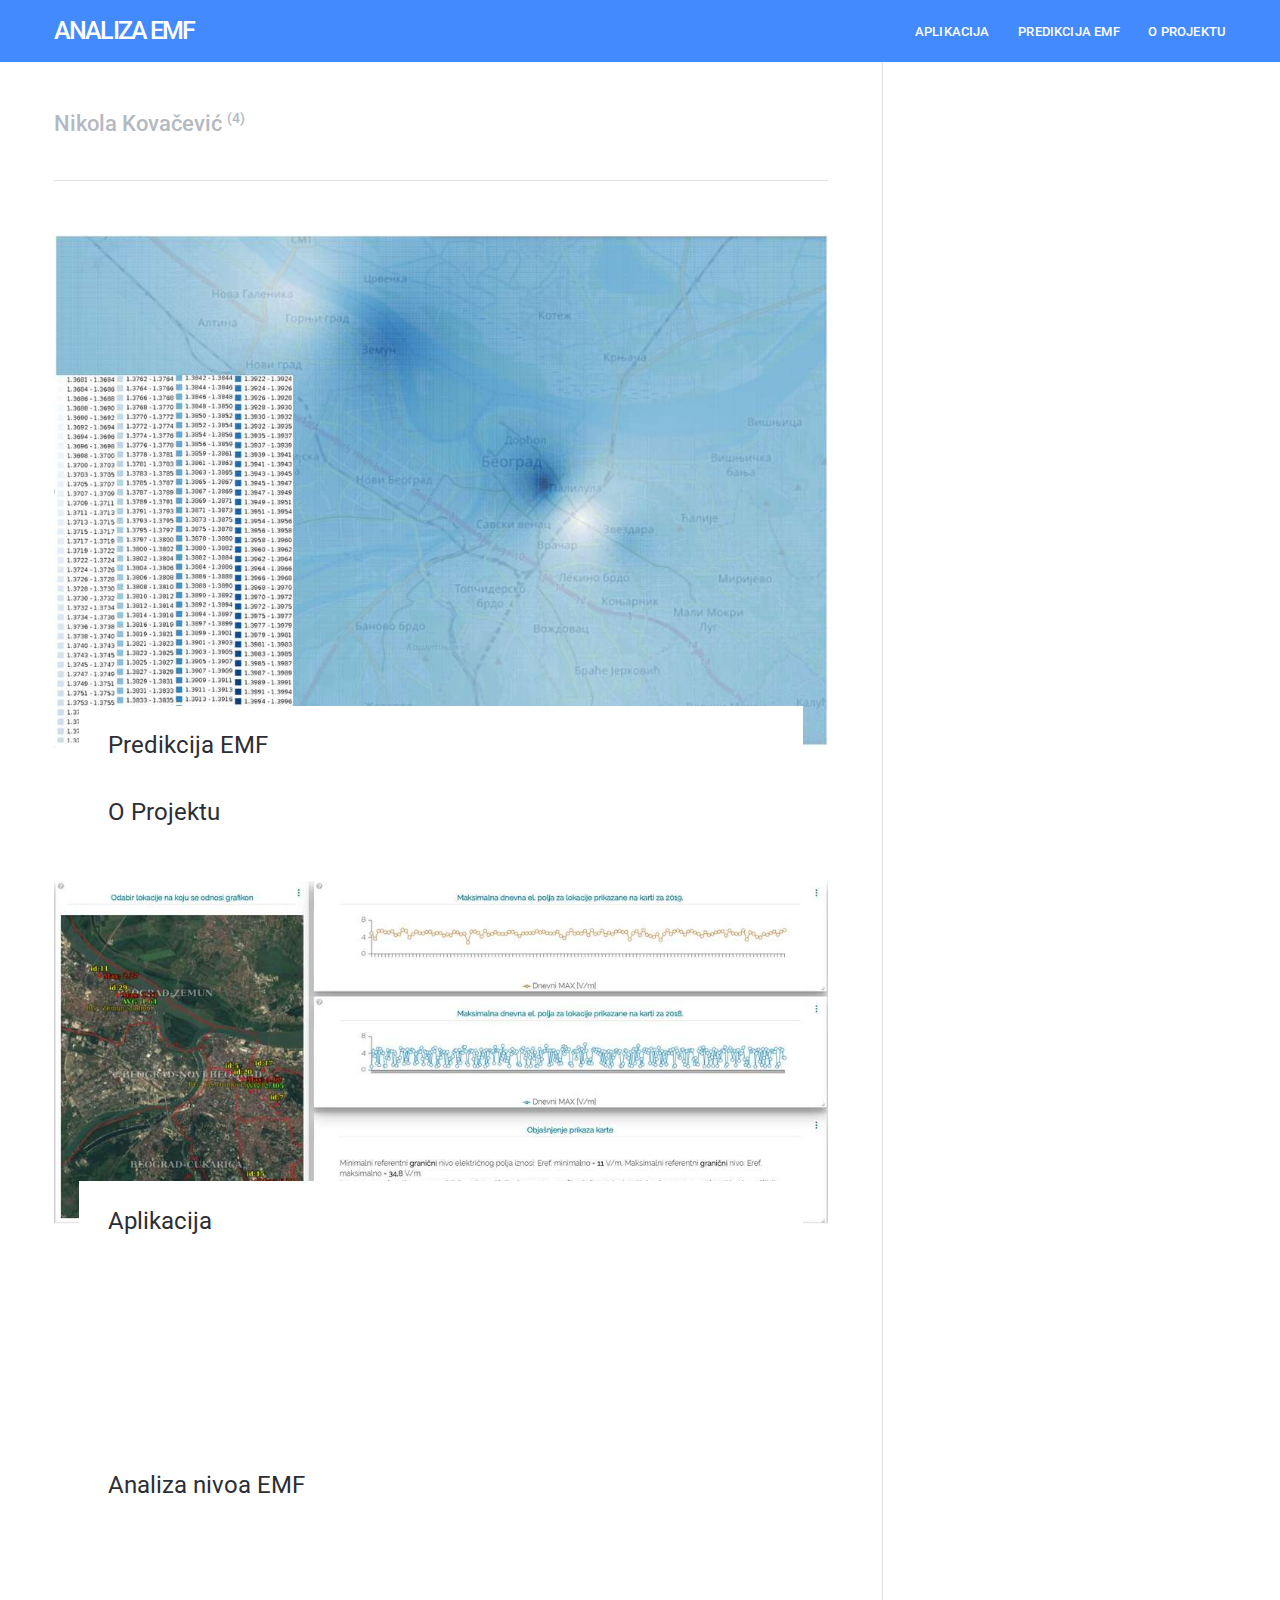
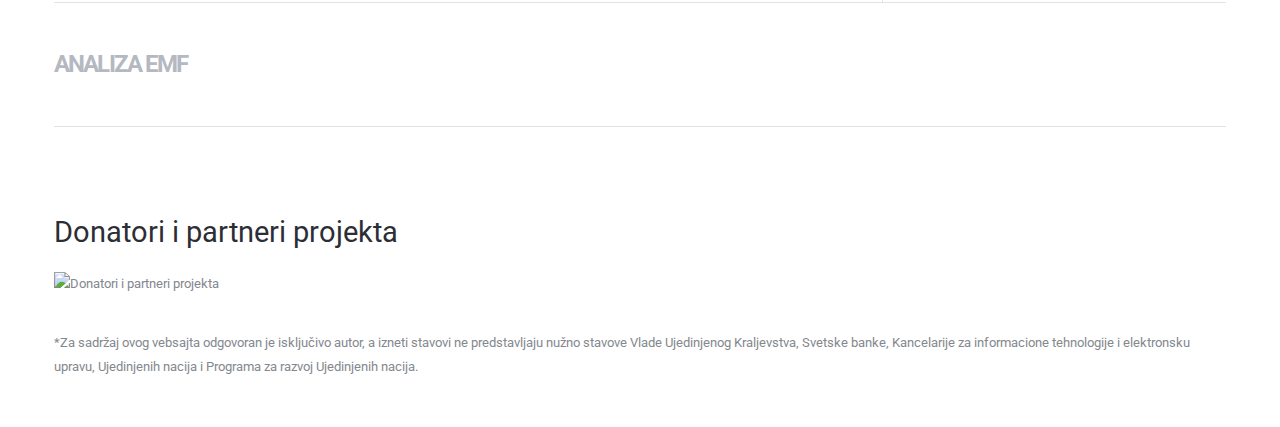
==== commit b9d5a5a1: "Updated from Publii" ====
--- a/authors/nikola-kovacevic/index.html
+++ b/authors/nikola-kovacevic/index.html
@@ -1 +1 @@
-<!DOCTYPE html><html lang="sr"><head><meta charset="utf-8"><meta http-equiv="X-UA-Compatible" content="IE=edge"><meta name="viewport" content="width=device-width,initial-scale=1"><title>Author: Nikola Kovačević - Analiza EMF</title><meta name="robots" content="noindex, follow"><meta name="generator" content="Publii Open-Source CMS for Static Site"><link rel="alternate" type="application/atom+xml" href="https://nikolakovacevic4github.github.io/AnalizaEMF/feed.xml"><link rel="alternate" type="application/json" href="https://nikolakovacevic4github.github.io/AnalizaEMF/feed.json"><meta property="og:title" content="Nikola Kovačević"><meta property="og:site_name" content="Analiza EMF"><meta property="og:description" content=""><meta property="og:url" content="https://nikolakovacevic4github.github.io/AnalizaEMF/authors/nikola-kovacevic/"><meta property="og:type" content="website"><link rel="shortcut icon" href="https://nikolakovacevic4github.github.io/AnalizaEMF/media/website/favicon.png" type="image/png"><link rel="preconnect" href="https://fonts.gstatic.com/" crossorigin><link href="https://fonts.googleapis.com/css?family=Roboto:400,500&amp;subset=latin-ext&amp;display=swap" rel="stylesheet"><link rel="stylesheet" href="https://nikolakovacevic4github.github.io/AnalizaEMF/assets/css/style.css?v=e02e9b74ac409039eeaef59bd14a751e"><script type="application/ld+json">{"@context":"http://schema.org","@type":"Organization","name":"Analiza EMF","url":"https://nikolakovacevic4github.github.io/AnalizaEMF/"}</script><script async src="https://nikolakovacevic4github.github.io/AnalizaEMF/assets/js/lazysizes.min.js?v=300b16f1c14e1537e6b064f464ab33b1"></script></head><body><header class="topbar js-top is-sticky"><div class="topbar__inner"><a class="logo" href="https://nikolakovacevic4github.github.io/AnalizaEMF/">Analiza EMF</a><nav class="navbar js-navbar"><button class="navbar__toggle js-navbar__toggle">Menu</button><ul class="navbar__menu"><li><a href="https://nikolakovacevic4github.github.io/AnalizaEMF/analiza-emf-aplikacija.html" target="_self">Aplikacija</a></li><li><a href="https://nikolakovacevic4github.github.io/AnalizaEMF/predikcija-emf.html" target="_self">Predikcija EMF</a></li><li><a href="https://nikolakovacevic4github.github.io/AnalizaEMF/o-projektu.html" target="_self">O projektu</a></li></ul></nav></div></header><div class="content"><main class="main"><div class="page"><div><h1 class="page__title box__title">Nikola Kovačević <sup>(4)</sup></h1></div></div><div class="cat cat--layout-1col"><article class="cat__item"><div class="cat__item-inner"><a href="https://nikolakovacevic4github.github.io/AnalizaEMF/predikcija-emf.html" class="cat__item-image-link" style="padding-bottom: calc(1135/1713 * 100%)"><img class="lazyload cat__item-image" src="https://nikolakovacevic4github.github.io/AnalizaEMF/media/posts/4/responsive/EMFpredikcija-xs.jpg" data-srcset="https://nikolakovacevic4github.github.io/AnalizaEMF/media/posts/4/responsive/EMFpredikcija-xs.jpg 300w ,https://nikolakovacevic4github.github.io/AnalizaEMF/media/posts/4/responsive/EMFpredikcija-sm.jpg 480w ,https://nikolakovacevic4github.github.io/AnalizaEMF/media/posts/4/responsive/EMFpredikcija-md.jpg 768w ,https://nikolakovacevic4github.github.io/AnalizaEMF/media/posts/4/responsive/EMFpredikcija-lg.jpg 1024w" data-sizes="auto" data-expand="300" alt="Prostorna predikcija nivoa EMF - Beograd"></a><header class="u-header"><h2><a href="https://nikolakovacevic4github.github.io/AnalizaEMF/predikcija-emf.html">Predikcija EMF</a></h2></header></div></article><article class="cat__item"><div class="cat__item-inner"><a href="https://nikolakovacevic4github.github.io/AnalizaEMF/o-projektu.html" class="cat__item-image-link" style="padding-bottom: calc(1053/1280 * 100%)"><img class="lazyload cat__item-image" src="https://nikolakovacevic4github.github.io/AnalizaEMF/media/posts/3/responsive/izazov2-xs.jpg" data-srcset="https://nikolakovacevic4github.github.io/AnalizaEMF/media/posts/3/responsive/izazov2-xs.jpg 300w ,https://nikolakovacevic4github.github.io/AnalizaEMF/media/posts/3/responsive/izazov2-sm.jpg 480w ,https://nikolakovacevic4github.github.io/AnalizaEMF/media/posts/3/responsive/izazov2-md.jpg 768w ,https://nikolakovacevic4github.github.io/AnalizaEMF/media/posts/3/responsive/izazov2-lg.jpg 1024w" data-sizes="auto" data-expand="300" alt="Pobednici izazova otvorenih podataka"></a><header class="u-header"><h2><a href="https://nikolakovacevic4github.github.io/AnalizaEMF/o-projektu.html">O Projektu</a></h2></header></div></article><article class="cat__item"><div class="cat__item-inner"><a href="https://nikolakovacevic4github.github.io/AnalizaEMF/analiza-emf-aplikacija.html" class="cat__item-image-link" style="padding-bottom: calc(804/1815 * 100%)"><img class="lazyload cat__item-image" src="https://nikolakovacevic4github.github.io/AnalizaEMF/media/posts/2/responsive/EMF1-xs.jpg" data-srcset="https://nikolakovacevic4github.github.io/AnalizaEMF/media/posts/2/responsive/EMF1-xs.jpg 300w ,https://nikolakovacevic4github.github.io/AnalizaEMF/media/posts/2/responsive/EMF1-sm.jpg 480w ,https://nikolakovacevic4github.github.io/AnalizaEMF/media/posts/2/responsive/EMF1-md.jpg 768w ,https://nikolakovacevic4github.github.io/AnalizaEMF/media/posts/2/responsive/EMF1-lg.jpg 1024w" data-sizes="auto" data-expand="300" alt="Aplikacija za analizu"></a><header class="u-header"><h2><a href="https://nikolakovacevic4github.github.io/AnalizaEMF/analiza-emf-aplikacija.html">Aplikacija</a></h2></header></div></article><article class="cat__item"><div class="cat__item-inner"><a href="https://nikolakovacevic4github.github.io/AnalizaEMF/analiza-nivoa-emf.html" class="cat__item-image-link" style="padding-bottom: calc(370/1454 * 100%)"><img class="lazyload cat__item-image" src="https://nikolakovacevic4github.github.io/AnalizaEMF/media/posts/1/responsive/EMFheader-xs.jpg" data-srcset="https://nikolakovacevic4github.github.io/AnalizaEMF/media/posts/1/responsive/EMFheader-xs.jpg 300w ,https://nikolakovacevic4github.github.io/AnalizaEMF/media/posts/1/responsive/EMFheader-sm.jpg 480w ,https://nikolakovacevic4github.github.io/AnalizaEMF/media/posts/1/responsive/EMFheader-md.jpg 768w ,https://nikolakovacevic4github.github.io/AnalizaEMF/media/posts/1/responsive/EMFheader-lg.jpg 1024w" data-sizes="auto" data-expand="300" alt=""></a><header class="u-header"><h2><a href="https://nikolakovacevic4github.github.io/AnalizaEMF/analiza-nivoa-emf.html">Analiza nivoa EMF</a></h2></header></div></article></div></main><div class="sidebar"></div><footer class="footer"><a class="footer__logo" href="https://nikolakovacevic4github.github.io/AnalizaEMF/">Analiza EMF</a><nav><ul class="footer__nav"></ul></nav><div class="footer__copyright"><h2>Donatori i partneri projekta</h2><p><img class="align-justify" title="Donatori i partneri projekta" src="http://emf.mslabs.in.rs:8082/ms2emf/dist/MapStore2/web/client/product/plugins/attribution/geosolutions-brand.png" alt="Donatori i partneri projekta" width="658" height="120"></p><p>*Za sadržaj ovog vebsajta odgovoran je isključivo autor, a izneti stavovi ne predstavljaju nužno stavove Vlade Ujedinjenog Kraljevstva, Svetske banke, Kancelarije za informacione tehnologije i elektronsku upravu, Ujedinjenih nacija i Programa za razvoj Ujedinjenih nacija.</p></div></footer></div><script defer="defer" src="https://nikolakovacevic4github.github.io/AnalizaEMF/assets/js/jquery-3.2.1.slim.min.js?v=5f48fc77cac90c4778fa24ec9c57f37d"></script><script defer="defer" src="https://nikolakovacevic4github.github.io/AnalizaEMF/assets/js/scripts.min.js?v=07b53ae91f8045eab042a695e4a26034"></script></body></html>+<!DOCTYPE html><html lang="sr"><head><meta charset="utf-8"><meta http-equiv="X-UA-Compatible" content="IE=edge"><meta name="viewport" content="width=device-width,initial-scale=1"><title>Author: Nikola Kovačević - Analiza EMF</title><meta name="robots" content="noindex, follow"><meta name="generator" content="Publii Open-Source CMS for Static Site"><link rel="alternate" type="application/atom+xml" href="https://nikolakovacevic4github.github.io/AnalizaEMF/feed.xml"><link rel="alternate" type="application/json" href="https://nikolakovacevic4github.github.io/AnalizaEMF/feed.json"><meta property="og:title" content="Nikola Kovačević"><meta property="og:site_name" content="Analiza EMF"><meta property="og:description" content=""><meta property="og:url" content="https://nikolakovacevic4github.github.io/AnalizaEMF/authors/nikola-kovacevic/"><meta property="og:type" content="website"><link rel="shortcut icon" href="https://nikolakovacevic4github.github.io/AnalizaEMF/media/website/favicon.png" type="image/png"><link rel="preconnect" href="https://fonts.gstatic.com/" crossorigin><link href="https://fonts.googleapis.com/css?family=Roboto:400,500&amp;subset=latin-ext&amp;display=swap" rel="stylesheet"><link rel="stylesheet" href="https://nikolakovacevic4github.github.io/AnalizaEMF/assets/css/style.css?v=e02e9b74ac409039eeaef59bd14a751e"><script type="application/ld+json">{"@context":"http://schema.org","@type":"Organization","name":"Analiza EMF","url":"https://nikolakovacevic4github.github.io/AnalizaEMF/"}</script><script async src="https://nikolakovacevic4github.github.io/AnalizaEMF/assets/js/lazysizes.min.js?v=300b16f1c14e1537e6b064f464ab33b1"></script></head><body><header class="topbar js-top is-sticky"><div class="topbar__inner"><a class="logo" href="https://nikolakovacevic4github.github.io/AnalizaEMF/">Analiza EMF</a><nav class="navbar js-navbar"><button class="navbar__toggle js-navbar__toggle">Menu</button><ul class="navbar__menu"><li><a href="https://nikolakovacevic4github.github.io/AnalizaEMF/analiza-emf-aplikacija.html" target="_self">Aplikacija</a></li><li><a href="https://nikolakovacevic4github.github.io/AnalizaEMF/predikcija-emf.html" target="_self">Predikcija EMF</a></li><li><a href="https://nikolakovacevic4github.github.io/AnalizaEMF/o-projektu.html" target="_self">O projektu</a></li></ul></nav></div></header><div class="content"><main class="main"><div class="page"><div><h1 class="page__title box__title">Nikola Kovačević <sup>(4)</sup></h1></div></div><div class="cat cat--layout-1col"><article class="cat__item"><div class="cat__item-inner"><a href="https://nikolakovacevic4github.github.io/AnalizaEMF/predikcija-emf.html" class="cat__item-image-link" style="padding-bottom: calc(1135/1713 * 100%)"><img class="lazyload cat__item-image" src="https://nikolakovacevic4github.github.io/AnalizaEMF/media/posts/4/responsive/EMFpredikcija-xs.jpg" data-srcset="https://nikolakovacevic4github.github.io/AnalizaEMF/media/posts/4/responsive/EMFpredikcija-xs.jpg 300w ,https://nikolakovacevic4github.github.io/AnalizaEMF/media/posts/4/responsive/EMFpredikcija-sm.jpg 480w ,https://nikolakovacevic4github.github.io/AnalizaEMF/media/posts/4/responsive/EMFpredikcija-md.jpg 768w ,https://nikolakovacevic4github.github.io/AnalizaEMF/media/posts/4/responsive/EMFpredikcija-lg.jpg 1024w" data-sizes="auto" data-expand="300" alt="Prostorna predikcija nivoa EMF - Beograd"></a><header class="u-header"><h2><a href="https://nikolakovacevic4github.github.io/AnalizaEMF/predikcija-emf.html">Predikcija EMF</a></h2></header></div></article><article class="cat__item"><div class="cat__item-inner"><a href="https://nikolakovacevic4github.github.io/AnalizaEMF/o-projektu.html" class="cat__item-image-link" style="padding-bottom: calc(/ * 100%)"><img class="lazyload cat__item-image" src="" data-srcset="" data-sizes="auto" data-expand="300" alt=""></a><header class="u-header"><h2><a href="https://nikolakovacevic4github.github.io/AnalizaEMF/o-projektu.html">O Projektu</a></h2></header></div></article><article class="cat__item"><div class="cat__item-inner"><a href="https://nikolakovacevic4github.github.io/AnalizaEMF/analiza-emf-aplikacija.html" class="cat__item-image-link" style="padding-bottom: calc(804/1815 * 100%)"><img class="lazyload cat__item-image" src="https://nikolakovacevic4github.github.io/AnalizaEMF/media/posts/2/responsive/EMF1-xs.jpg" data-srcset="https://nikolakovacevic4github.github.io/AnalizaEMF/media/posts/2/responsive/EMF1-xs.jpg 300w ,https://nikolakovacevic4github.github.io/AnalizaEMF/media/posts/2/responsive/EMF1-sm.jpg 480w ,https://nikolakovacevic4github.github.io/AnalizaEMF/media/posts/2/responsive/EMF1-md.jpg 768w ,https://nikolakovacevic4github.github.io/AnalizaEMF/media/posts/2/responsive/EMF1-lg.jpg 1024w" data-sizes="auto" data-expand="300" alt="Aplikacija za analizu"></a><header class="u-header"><h2><a href="https://nikolakovacevic4github.github.io/AnalizaEMF/analiza-emf-aplikacija.html">Aplikacija</a></h2></header></div></article><article class="cat__item"><div class="cat__item-inner"><a href="https://nikolakovacevic4github.github.io/AnalizaEMF/analiza-nivoa-emf.html" class="cat__item-image-link" style="padding-bottom: calc(370/1454 * 100%)"><img class="lazyload cat__item-image" src="https://nikolakovacevic4github.github.io/AnalizaEMF/media/posts/1/responsive/EMFheader-xs.jpg" data-srcset="https://nikolakovacevic4github.github.io/AnalizaEMF/media/posts/1/responsive/EMFheader-xs.jpg 300w ,https://nikolakovacevic4github.github.io/AnalizaEMF/media/posts/1/responsive/EMFheader-sm.jpg 480w ,https://nikolakovacevic4github.github.io/AnalizaEMF/media/posts/1/responsive/EMFheader-md.jpg 768w ,https://nikolakovacevic4github.github.io/AnalizaEMF/media/posts/1/responsive/EMFheader-lg.jpg 1024w" data-sizes="auto" data-expand="300" alt=""></a><header class="u-header"><h2><a href="https://nikolakovacevic4github.github.io/AnalizaEMF/analiza-nivoa-emf.html">Analiza nivoa EMF</a></h2></header></div></article></div></main><div class="sidebar"></div><footer class="footer"><a class="footer__logo" href="https://nikolakovacevic4github.github.io/AnalizaEMF/">Analiza EMF</a><nav><ul class="footer__nav"></ul></nav><div class="footer__copyright"><h2>Donatori i partneri projekta</h2><p><img class="align-justify" title="Donatori i partneri projekta" src="http://emf.mslabs.in.rs:8082/ms2emf/dist/MapStore2/web/client/product/plugins/attribution/geosolutions-brand.png" alt="Donatori i partneri projekta" width="658" height="120"></p><p>*Za sadržaj ovog vebsajta odgovoran je isključivo autor, a izneti stavovi ne predstavljaju nužno stavove Vlade Ujedinjenog Kraljevstva, Svetske banke, Kancelarije za informacione tehnologije i elektronsku upravu, Ujedinjenih nacija i Programa za razvoj Ujedinjenih nacija.</p></div></footer></div><script defer="defer" src="https://nikolakovacevic4github.github.io/AnalizaEMF/assets/js/jquery-3.2.1.slim.min.js?v=5f48fc77cac90c4778fa24ec9c57f37d"></script><script defer="defer" src="https://nikolakovacevic4github.github.io/AnalizaEMF/assets/js/scripts.min.js?v=07b53ae91f8045eab042a695e4a26034"></script></body></html>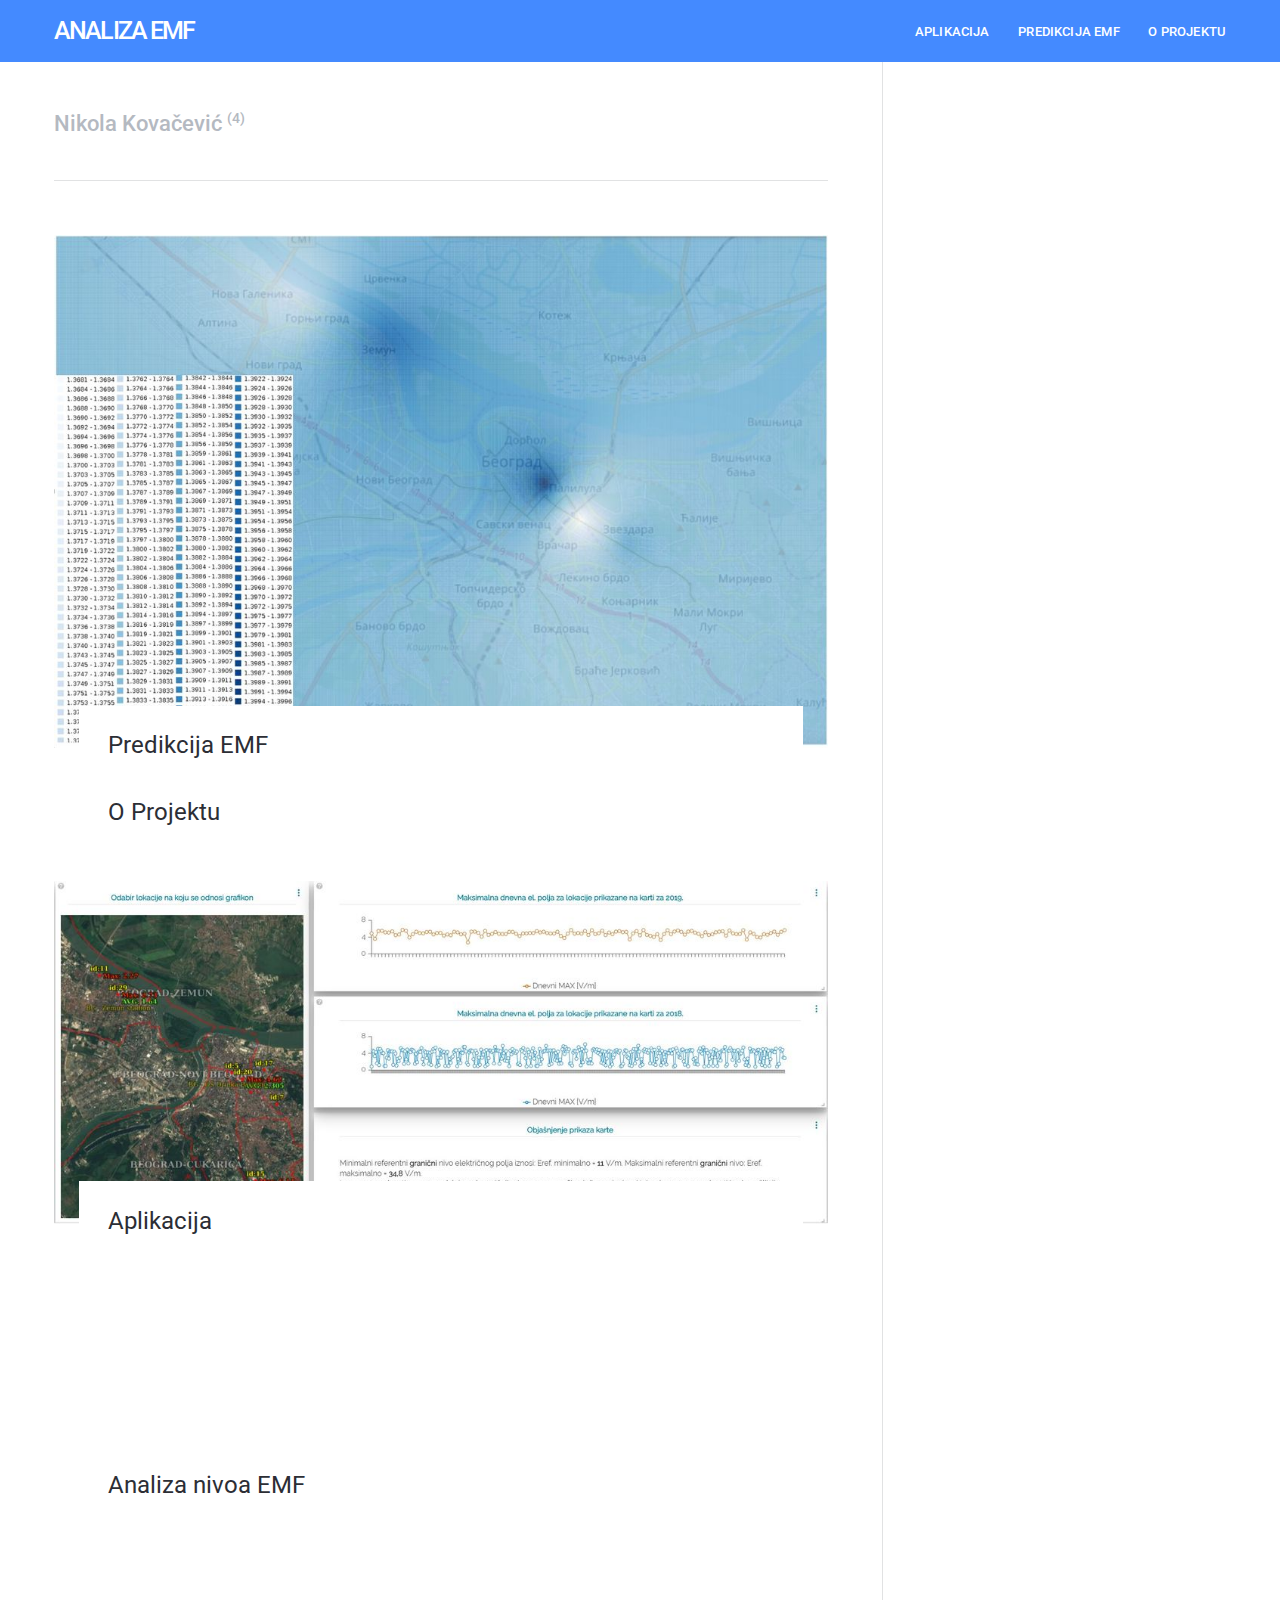
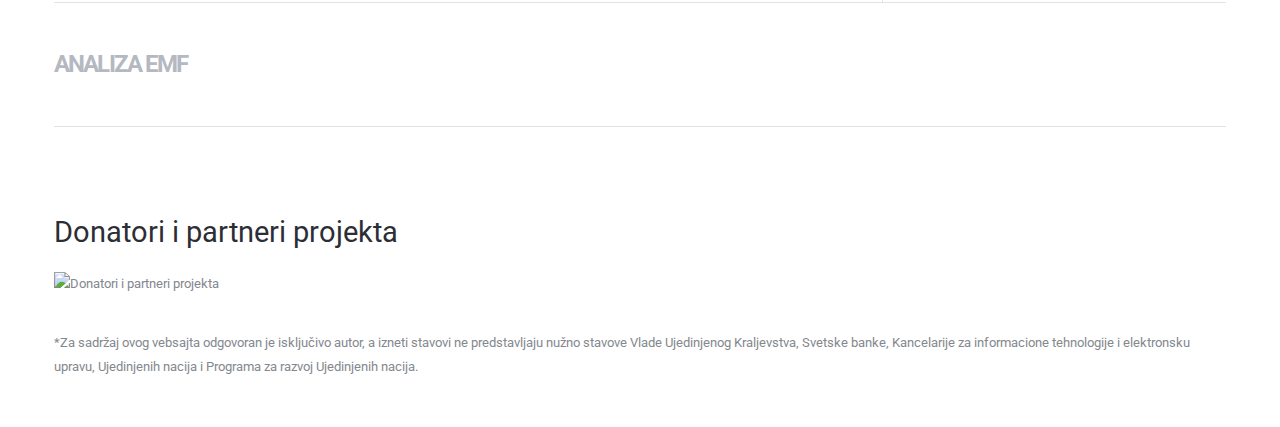
==== commit a08f4d73: "Updated from Publii" ====
--- a/authors/nikola-kovacevic/index.html
+++ b/authors/nikola-kovacevic/index.html
@@ -1 +1 @@
-<!DOCTYPE html><html lang="sr"><head><meta charset="utf-8"><meta http-equiv="X-UA-Compatible" content="IE=edge"><meta name="viewport" content="width=device-width,initial-scale=1"><title>Author: Nikola Kovačević - Analiza EMF</title><meta name="robots" content="noindex, follow"><meta name="generator" content="Publii Open-Source CMS for Static Site"><link rel="alternate" type="application/atom+xml" href="https://nikolakovacevic4github.github.io/AnalizaEMF/feed.xml"><link rel="alternate" type="application/json" href="https://nikolakovacevic4github.github.io/AnalizaEMF/feed.json"><meta property="og:title" content="Nikola Kovačević"><meta property="og:site_name" content="Analiza EMF"><meta property="og:description" content=""><meta property="og:url" content="https://nikolakovacevic4github.github.io/AnalizaEMF/authors/nikola-kovacevic/"><meta property="og:type" content="website"><link rel="shortcut icon" href="https://nikolakovacevic4github.github.io/AnalizaEMF/media/website/favicon.png" type="image/png"><link rel="preconnect" href="https://fonts.gstatic.com/" crossorigin><link href="https://fonts.googleapis.com/css?family=Roboto:400,500&amp;subset=latin-ext&amp;display=swap" rel="stylesheet"><link rel="stylesheet" href="https://nikolakovacevic4github.github.io/AnalizaEMF/assets/css/style.css?v=e02e9b74ac409039eeaef59bd14a751e"><script type="application/ld+json">{"@context":"http://schema.org","@type":"Organization","name":"Analiza EMF","url":"https://nikolakovacevic4github.github.io/AnalizaEMF/"}</script><script async src="https://nikolakovacevic4github.github.io/AnalizaEMF/assets/js/lazysizes.min.js?v=300b16f1c14e1537e6b064f464ab33b1"></script></head><body><header class="topbar js-top is-sticky"><div class="topbar__inner"><a class="logo" href="https://nikolakovacevic4github.github.io/AnalizaEMF/">Analiza EMF</a><nav class="navbar js-navbar"><button class="navbar__toggle js-navbar__toggle">Menu</button><ul class="navbar__menu"><li><a href="https://nikolakovacevic4github.github.io/AnalizaEMF/analiza-emf-aplikacija.html" target="_self">Aplikacija</a></li><li><a href="https://nikolakovacevic4github.github.io/AnalizaEMF/predikcija-emf.html" target="_self">Predikcija EMF</a></li><li><a href="https://nikolakovacevic4github.github.io/AnalizaEMF/o-projektu.html" target="_self">O projektu</a></li></ul></nav></div></header><div class="content"><main class="main"><div class="page"><div><h1 class="page__title box__title">Nikola Kovačević <sup>(4)</sup></h1></div></div><div class="cat cat--layout-1col"><article class="cat__item"><div class="cat__item-inner"><a href="https://nikolakovacevic4github.github.io/AnalizaEMF/predikcija-emf.html" class="cat__item-image-link" style="padding-bottom: calc(1135/1713 * 100%)"><img class="lazyload cat__item-image" src="https://nikolakovacevic4github.github.io/AnalizaEMF/media/posts/4/responsive/EMFpredikcija-xs.jpg" data-srcset="https://nikolakovacevic4github.github.io/AnalizaEMF/media/posts/4/responsive/EMFpredikcija-xs.jpg 300w ,https://nikolakovacevic4github.github.io/AnalizaEMF/media/posts/4/responsive/EMFpredikcija-sm.jpg 480w ,https://nikolakovacevic4github.github.io/AnalizaEMF/media/posts/4/responsive/EMFpredikcija-md.jpg 768w ,https://nikolakovacevic4github.github.io/AnalizaEMF/media/posts/4/responsive/EMFpredikcija-lg.jpg 1024w" data-sizes="auto" data-expand="300" alt="Prostorna predikcija nivoa EMF - Beograd"></a><header class="u-header"><h2><a href="https://nikolakovacevic4github.github.io/AnalizaEMF/predikcija-emf.html">Predikcija EMF</a></h2></header></div></article><article class="cat__item"><div class="cat__item-inner"><a href="https://nikolakovacevic4github.github.io/AnalizaEMF/o-projektu.html" class="cat__item-image-link" style="padding-bottom: calc(/ * 100%)"><img class="lazyload cat__item-image" src="" data-srcset="" data-sizes="auto" data-expand="300" alt=""></a><header class="u-header"><h2><a href="https://nikolakovacevic4github.github.io/AnalizaEMF/o-projektu.html">O Projektu</a></h2></header></div></article><article class="cat__item"><div class="cat__item-inner"><a href="https://nikolakovacevic4github.github.io/AnalizaEMF/analiza-emf-aplikacija.html" class="cat__item-image-link" style="padding-bottom: calc(804/1815 * 100%)"><img class="lazyload cat__item-image" src="https://nikolakovacevic4github.github.io/AnalizaEMF/media/posts/2/responsive/EMF1-xs.jpg" data-srcset="https://nikolakovacevic4github.github.io/AnalizaEMF/media/posts/2/responsive/EMF1-xs.jpg 300w ,https://nikolakovacevic4github.github.io/AnalizaEMF/media/posts/2/responsive/EMF1-sm.jpg 480w ,https://nikolakovacevic4github.github.io/AnalizaEMF/media/posts/2/responsive/EMF1-md.jpg 768w ,https://nikolakovacevic4github.github.io/AnalizaEMF/media/posts/2/responsive/EMF1-lg.jpg 1024w" data-sizes="auto" data-expand="300" alt="Aplikacija za analizu"></a><header class="u-header"><h2><a href="https://nikolakovacevic4github.github.io/AnalizaEMF/analiza-emf-aplikacija.html">Aplikacija</a></h2></header></div></article><article class="cat__item"><div class="cat__item-inner"><a href="https://nikolakovacevic4github.github.io/AnalizaEMF/analiza-nivoa-emf.html" class="cat__item-image-link" style="padding-bottom: calc(370/1454 * 100%)"><img class="lazyload cat__item-image" src="https://nikolakovacevic4github.github.io/AnalizaEMF/media/posts/1/responsive/EMFheader-xs.jpg" data-srcset="https://nikolakovacevic4github.github.io/AnalizaEMF/media/posts/1/responsive/EMFheader-xs.jpg 300w ,https://nikolakovacevic4github.github.io/AnalizaEMF/media/posts/1/responsive/EMFheader-sm.jpg 480w ,https://nikolakovacevic4github.github.io/AnalizaEMF/media/posts/1/responsive/EMFheader-md.jpg 768w ,https://nikolakovacevic4github.github.io/AnalizaEMF/media/posts/1/responsive/EMFheader-lg.jpg 1024w" data-sizes="auto" data-expand="300" alt=""></a><header class="u-header"><h2><a href="https://nikolakovacevic4github.github.io/AnalizaEMF/analiza-nivoa-emf.html">Analiza nivoa EMF</a></h2></header></div></article></div></main><div class="sidebar"></div><footer class="footer"><a class="footer__logo" href="https://nikolakovacevic4github.github.io/AnalizaEMF/">Analiza EMF</a><nav><ul class="footer__nav"></ul></nav><div class="footer__copyright"><h2>Donatori i partneri projekta</h2><p><img class="align-justify" title="Donatori i partneri projekta" src="http://emf.mslabs.in.rs:8082/ms2emf/dist/MapStore2/web/client/product/plugins/attribution/geosolutions-brand.png" alt="Donatori i partneri projekta" width="658" height="120"></p><p>*Za sadržaj ovog vebsajta odgovoran je isključivo autor, a izneti stavovi ne predstavljaju nužno stavove Vlade Ujedinjenog Kraljevstva, Svetske banke, Kancelarije za informacione tehnologije i elektronsku upravu, Ujedinjenih nacija i Programa za razvoj Ujedinjenih nacija.</p></div></footer></div><script defer="defer" src="https://nikolakovacevic4github.github.io/AnalizaEMF/assets/js/jquery-3.2.1.slim.min.js?v=5f48fc77cac90c4778fa24ec9c57f37d"></script><script defer="defer" src="https://nikolakovacevic4github.github.io/AnalizaEMF/assets/js/scripts.min.js?v=07b53ae91f8045eab042a695e4a26034"></script></body></html>+<!DOCTYPE html><html lang="sr"><head><meta charset="utf-8"><meta http-equiv="X-UA-Compatible" content="IE=edge"><meta name="viewport" content="width=device-width,initial-scale=1"><title>Author: Nikola Kovačević - Analiza EMF</title><meta name="robots" content="noindex, follow"><meta name="generator" content="Publii Open-Source CMS for Static Site"><link rel="alternate" type="application/atom+xml" href="https://nikolakovacevic4github.github.io/AnalizaEMF/feed.xml"><link rel="alternate" type="application/json" href="https://nikolakovacevic4github.github.io/AnalizaEMF/feed.json"><meta property="og:title" content="Nikola Kovačević"><meta property="og:image" content="https://nikolakovacevic4github.github.io/AnalizaEMF/media/website/EMF1.jpg"><meta property="og:site_name" content="Analiza EMF"><meta property="og:description" content="elektromagnetsko polje, GIS, Srbija"><meta property="og:url" content="https://nikolakovacevic4github.github.io/AnalizaEMF/authors/nikola-kovacevic/"><meta property="og:type" content="website"><link rel="shortcut icon" href="https://nikolakovacevic4github.github.io/AnalizaEMF/media/website/favicon.png" type="image/png"><link rel="preconnect" href="https://fonts.gstatic.com/" crossorigin><link href="https://fonts.googleapis.com/css?family=Roboto:400,500&amp;subset=latin-ext&amp;display=swap" rel="stylesheet"><link rel="stylesheet" href="https://nikolakovacevic4github.github.io/AnalizaEMF/assets/css/style.css?v=e02e9b74ac409039eeaef59bd14a751e"><script type="application/ld+json">{"@context":"http://schema.org","@type":"Organization","name":"Analiza EMF","url":"https://nikolakovacevic4github.github.io/AnalizaEMF/"}</script><script async src="https://nikolakovacevic4github.github.io/AnalizaEMF/assets/js/lazysizes.min.js?v=300b16f1c14e1537e6b064f464ab33b1"></script></head><body><header class="topbar js-top is-sticky"><div class="topbar__inner"><a class="logo" href="https://nikolakovacevic4github.github.io/AnalizaEMF/">Analiza EMF</a><nav class="navbar js-navbar"><button class="navbar__toggle js-navbar__toggle">Menu</button><ul class="navbar__menu"><li><a href="https://nikolakovacevic4github.github.io/AnalizaEMF/analiza-emf-aplikacija.html" target="_self">Aplikacija</a></li><li><a href="https://nikolakovacevic4github.github.io/AnalizaEMF/predikcija-emf.html" target="_self">Predikcija EMF</a></li><li><a href="https://nikolakovacevic4github.github.io/AnalizaEMF/o-projektu.html" target="_self">O projektu</a></li></ul></nav></div></header><div class="content"><main class="main"><div class="page"><div><h1 class="page__title box__title">Nikola Kovačević <sup>(4)</sup></h1></div></div><div class="cat cat--layout-1col"><article class="cat__item"><div class="cat__item-inner"><a href="https://nikolakovacevic4github.github.io/AnalizaEMF/predikcija-emf.html" class="cat__item-image-link" style="padding-bottom: calc(1135/1713 * 100%)"><img class="lazyload cat__item-image" src="https://nikolakovacevic4github.github.io/AnalizaEMF/media/posts/4/responsive/EMFpredikcija-xs.jpg" data-srcset="https://nikolakovacevic4github.github.io/AnalizaEMF/media/posts/4/responsive/EMFpredikcija-xs.jpg 300w ,https://nikolakovacevic4github.github.io/AnalizaEMF/media/posts/4/responsive/EMFpredikcija-sm.jpg 480w ,https://nikolakovacevic4github.github.io/AnalizaEMF/media/posts/4/responsive/EMFpredikcija-md.jpg 768w ,https://nikolakovacevic4github.github.io/AnalizaEMF/media/posts/4/responsive/EMFpredikcija-lg.jpg 1024w" data-sizes="auto" data-expand="300" alt="Prostorna predikcija nivoa EMF - Beograd"></a><header class="u-header"><h2><a href="https://nikolakovacevic4github.github.io/AnalizaEMF/predikcija-emf.html">Predikcija EMF</a></h2></header></div></article><article class="cat__item"><div class="cat__item-inner"><a href="https://nikolakovacevic4github.github.io/AnalizaEMF/o-projektu.html" class="cat__item-image-link" style="padding-bottom: calc(/ * 100%)"><img class="lazyload cat__item-image" src="" data-srcset="" data-sizes="auto" data-expand="300" alt=""></a><header class="u-header"><h2><a href="https://nikolakovacevic4github.github.io/AnalizaEMF/o-projektu.html">O Projektu</a></h2></header></div></article><article class="cat__item"><div class="cat__item-inner"><a href="https://nikolakovacevic4github.github.io/AnalizaEMF/analiza-emf-aplikacija.html" class="cat__item-image-link" style="padding-bottom: calc(804/1815 * 100%)"><img class="lazyload cat__item-image" src="https://nikolakovacevic4github.github.io/AnalizaEMF/media/posts/2/responsive/EMF1-xs.jpg" data-srcset="https://nikolakovacevic4github.github.io/AnalizaEMF/media/posts/2/responsive/EMF1-xs.jpg 300w ,https://nikolakovacevic4github.github.io/AnalizaEMF/media/posts/2/responsive/EMF1-sm.jpg 480w ,https://nikolakovacevic4github.github.io/AnalizaEMF/media/posts/2/responsive/EMF1-md.jpg 768w ,https://nikolakovacevic4github.github.io/AnalizaEMF/media/posts/2/responsive/EMF1-lg.jpg 1024w" data-sizes="auto" data-expand="300" alt="Aplikacija za analizu"></a><header class="u-header"><h2><a href="https://nikolakovacevic4github.github.io/AnalizaEMF/analiza-emf-aplikacija.html">Aplikacija</a></h2></header></div></article><article class="cat__item"><div class="cat__item-inner"><a href="https://nikolakovacevic4github.github.io/AnalizaEMF/analiza-nivoa-emf.html" class="cat__item-image-link" style="padding-bottom: calc(370/1454 * 100%)"><img class="lazyload cat__item-image" src="https://nikolakovacevic4github.github.io/AnalizaEMF/media/posts/1/responsive/EMFheader-xs.jpg" data-srcset="https://nikolakovacevic4github.github.io/AnalizaEMF/media/posts/1/responsive/EMFheader-xs.jpg 300w ,https://nikolakovacevic4github.github.io/AnalizaEMF/media/posts/1/responsive/EMFheader-sm.jpg 480w ,https://nikolakovacevic4github.github.io/AnalizaEMF/media/posts/1/responsive/EMFheader-md.jpg 768w ,https://nikolakovacevic4github.github.io/AnalizaEMF/media/posts/1/responsive/EMFheader-lg.jpg 1024w" data-sizes="auto" data-expand="300" alt=""></a><header class="u-header"><h2><a href="https://nikolakovacevic4github.github.io/AnalizaEMF/analiza-nivoa-emf.html">Analiza nivoa EMF</a></h2></header></div></article></div></main><div class="sidebar"></div><footer class="footer"><a class="footer__logo" href="https://nikolakovacevic4github.github.io/AnalizaEMF/">Analiza EMF</a><nav><ul class="footer__nav"></ul></nav><div class="footer__copyright"><h2>Donatori i partneri projekta</h2><p><img class="align-justify" title="Donatori i partneri projekta" src="http://emf.mslabs.in.rs:8082/ms2emf/dist/MapStore2/web/client/product/plugins/attribution/geosolutions-brand.png" alt="Donatori i partneri projekta" width="658" height="120"></p><p>*Za sadržaj ovog vebsajta odgovoran je isključivo autor, a izneti stavovi ne predstavljaju nužno stavove Vlade Ujedinjenog Kraljevstva, Svetske banke, Kancelarije za informacione tehnologije i elektronsku upravu, Ujedinjenih nacija i Programa za razvoj Ujedinjenih nacija.</p></div></footer></div><script defer="defer" src="https://nikolakovacevic4github.github.io/AnalizaEMF/assets/js/jquery-3.2.1.slim.min.js?v=5f48fc77cac90c4778fa24ec9c57f37d"></script><script defer="defer" src="https://nikolakovacevic4github.github.io/AnalizaEMF/assets/js/scripts.min.js?v=07b53ae91f8045eab042a695e4a26034"></script></body></html>